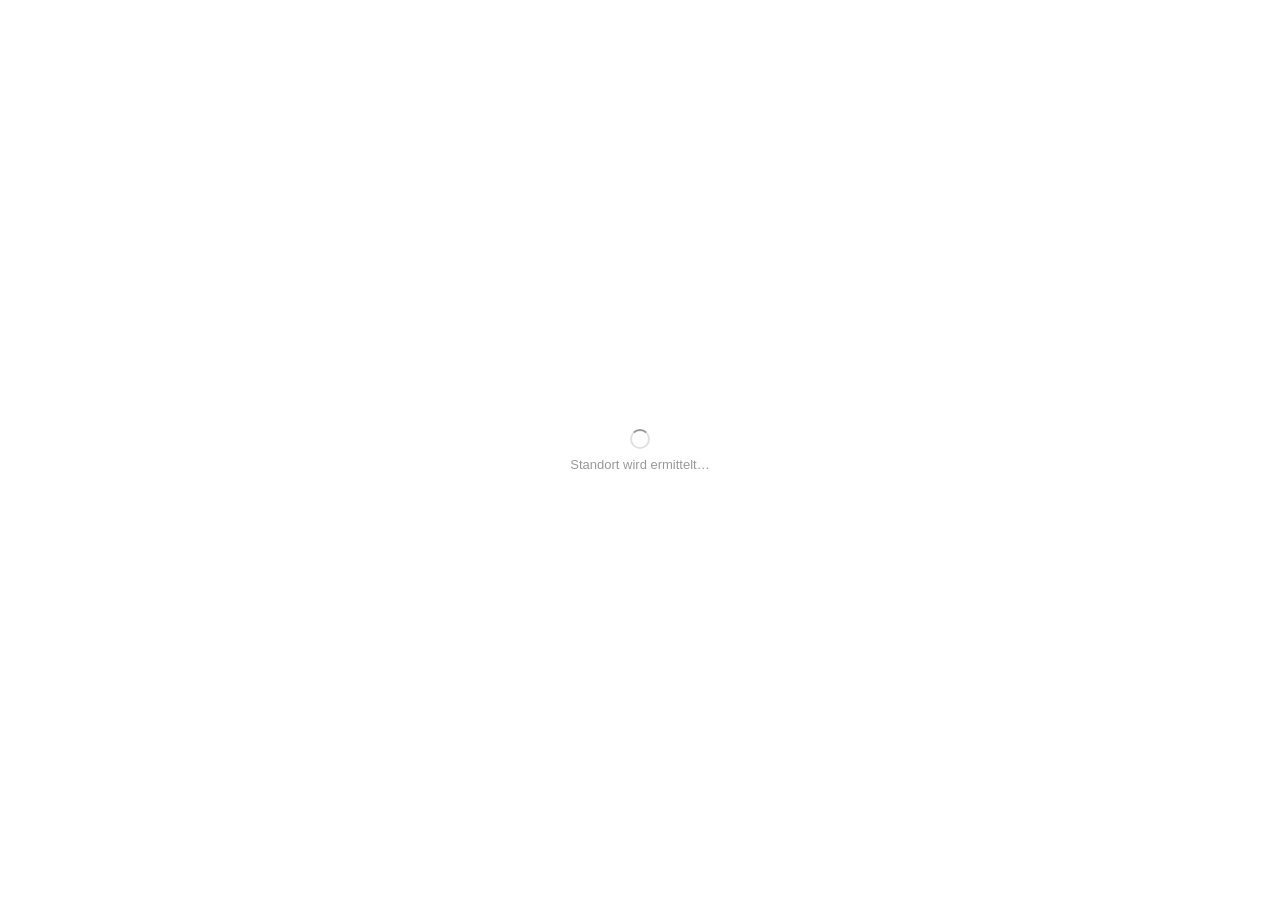
==== index.html @ d6a7c78f "Updated Wetter" ====
<!DOCTYPE html>
<html lang="de">
<head>
<meta charset="UTF-8">
<meta name="viewport" content="width=device-width, initial-scale=1.0">
<title>Wetter Insights</title>
<style>
  * { margin: 0; padding: 0; box-sizing: border-box; }

  body {
    width: 100vw;
    height: 100vh;
    display: flex;
    align-items: center;
    justify-content: center;
    background: transparent;
    font-family: -apple-system, BlinkMacSystemFont, 'Segoe UI', sans-serif;
    overflow: hidden;
  }

  .widget {
    display: flex;
    flex-direction: column;
    align-items: center;
    justify-content: center;
    width: 100%;
    height: 100%;
    padding: 12px;
    text-align: center;
  }

  .emoji {
    font-size: clamp(48px, 14vw, 80px);
    line-height: 1;
    margin-bottom: 4px;
    display: block;
  }

  .temp {
    font-size: clamp(32px, 10vw, 56px);
    font-weight: 700;
    line-height: 1;
    color: #1a1a1a;
    letter-spacing: -1px;
    margin-bottom: 4px;
  }

  .city {
    font-size: clamp(11px, 3.5vw, 15px);
    color: #666;
    font-weight: 400;
    letter-spacing: 0.02em;
    white-space: nowrap;
    overflow: hidden;
    text-overflow: ellipsis;
    max-width: 90%;
  }

  .loading {
    font-size: 13px;
    color: #999;
    display: flex;
    flex-direction: column;
    align-items: center;
    gap: 8px;
  }

  .spinner {
    width: 20px;
    height: 20px;
    border: 2px solid #e0e0e0;
    border-top-color: #999;
    border-radius: 50%;
    animation: spin 0.8s linear infinite;
  }

  @keyframes spin { to { transform: rotate(360deg); } }

  .fallback {
    font-size: clamp(12px, 3.8vw, 15px);
    color: #888;
    text-align: center;
    padding: 8px;
    line-height: 1.6;
  }

  @media (prefers-color-scheme: dark) {
    .temp { color: #f0f0f0; }
    .city { color: #aaa; }
    .loading { color: #777; }
    .fallback { color: #777; }
    .spinner { border-color: #444; border-top-color: #888; }
  }
</style>
</head>
<body>
<div class="widget" id="widget">
  <div class="loading">
    <div class="spinner"></div>
    <span>Standort wird ermittelt…</span>
  </div>
</div>

<script>
var firstName = null;
var handled = false;

function getEmoji(temp) {
  if (temp > 40) return '🙏';
  if (temp >= 35) return '🌋';
  if (temp >= 31) return '🔥';
  if (temp >= 25) return '☀️';
  if (temp >= 15) return '🥳';
  if (temp >= 0)  return '😳';
  return '🧊';
}

function render(emoji, temp, city) {
  document.getElementById('widget').innerHTML =
    '<span class="emoji">' + emoji + '</span>' +
    '<span class="temp">' + Math.round(temp) + '°</span>' +
    '<span class="city">' + city + '</span>';
}

function renderFallback() {
  var name = firstName ? firstName + "'s" : 'das';
  document.getElementById('widget').innerHTML =
    '<div class="fallback">Nur Gott kennt ' + name + ' Schicksahl 💫</div>';
}

function buildAddress(contact) {
  var addr = (contact && contact.company && contact.company.address && contact.company.address.city)
    ? contact.company.address
    : (contact && contact.personal && contact.personal.address && contact.personal.address.city)
      ? contact.personal.address
      : null;
  if (!addr) return null;
  return [addr.street, addr.postalCode, addr.city, addr.country].filter(Boolean).join(', ');
}

async function fetchWeatherByAddress(addressString, cityLabel) {
  try {
    var geoUrl = 'https://geocoding-api.open-meteo.com/v1/search?name='
      + encodeURIComponent(addressString) + '&count=1&language=de&format=json';
    var geoRes = await fetch(geoUrl);
    var geoData = await geoRes.json();
    if (!geoData.results || !geoData.results[0]) return false;

    var lat = geoData.results[0].latitude;
    var lon = geoData.results[0].longitude;
    var city = cityLabel || geoData.results[0].name || addressString;

    return await fetchWeatherByCoords(lat, lon, city);
  } catch (e) {
    return false;
  }
}

async function fetchWeatherByCoords(lat, lon, city) {
  try {
    var today = new Date().toISOString().split('T')[0];
    var url = 'https://api.open-meteo.com/v1/forecast?latitude=' + lat
      + '&longitude=' + lon
      + '&daily=temperature_2m_max&timezone=auto&start_date=' + today + '&end_date=' + today;
    var res = await fetch(url);
    var data = await res.json();
    var temp = data.daily && data.daily.temperature_2m_max && data.daily.temperature_2m_max[0];
    if (temp == null) return false;
    render(getEmoji(temp), temp, city);
    return true;
  } catch (e) {
    return false;
  }
}

window.addEventListener('message', async function(event) {
  if (handled) return;
  var contact = event.data && event.data.contact;
  if (!contact) return;

  firstName = (contact.personal && contact.personal.name && contact.personal.name.firstName) || null;

  var address = buildAddress(contact);
  if (!address) {
    renderFallback();
    handled = true;
    return;
  }

  var cityLabel = (contact.company && contact.company.address && contact.company.address.city)
    || (contact.personal && contact.personal.address && contact.personal.address.city)
    || '';

  handled = true;
  var ok = await fetchWeatherByAddress(address, cityLabel);
  if (!ok) renderFallback();
});

// Fallback: Browser-Geolocation falls nach 3s kein postMessage kam
setTimeout(async function() {
  if (handled) return;
  if (!navigator.geolocation) { renderFallback(); return; }
  navigator.geolocation.getCurrentPosition(
    async function(pos) {
      if (handled) return;
      handled = true;
      var ok = await fetchWeatherByCoords(pos.coords.latitude, pos.coords.longitude, 'Aktueller Standort');
      if (!ok) renderFallback();
    },
    function() {
      if (!handled) renderFallback();
    },
    { timeout: 6000 }
  );
}, 3000);
</script>
</body>
</html>
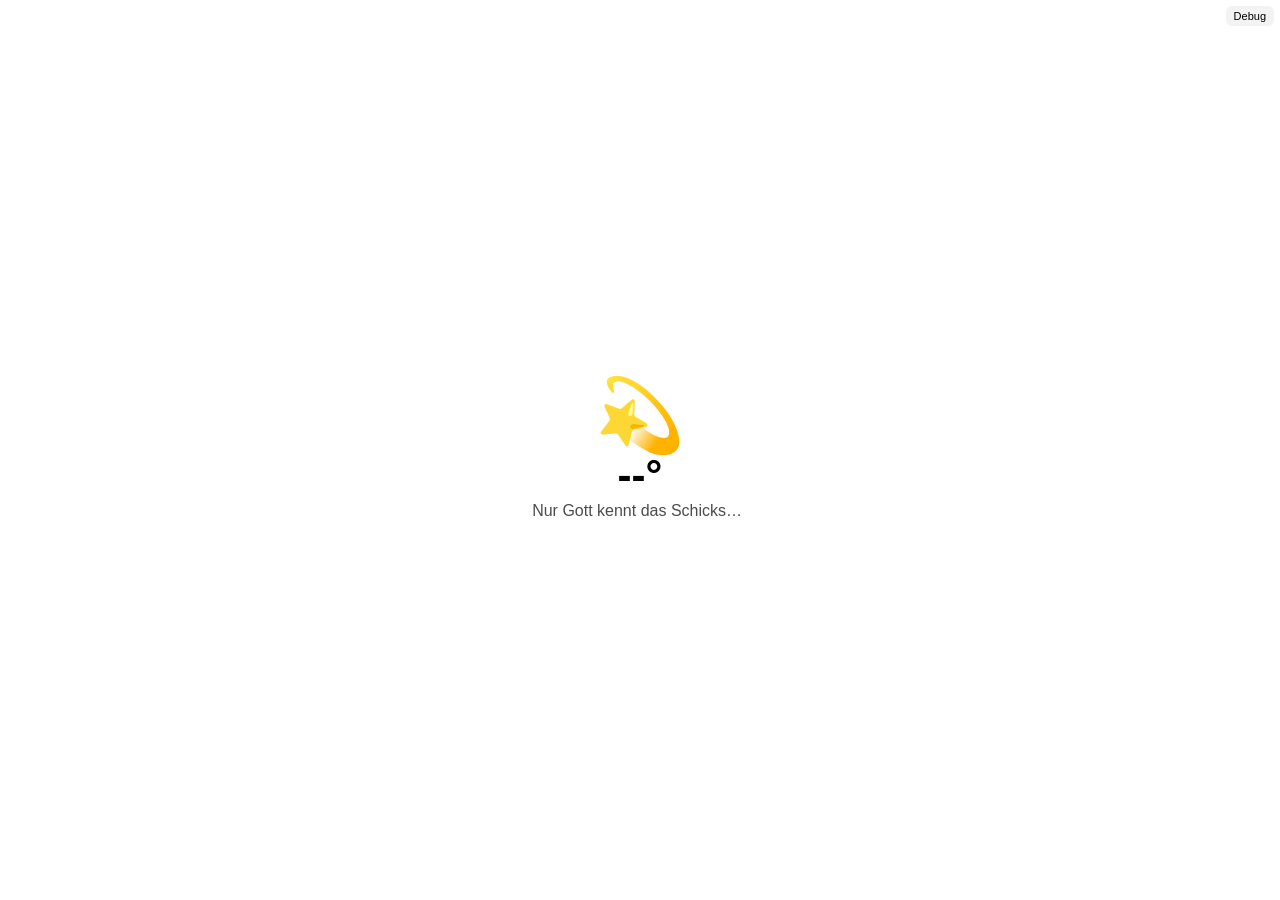
==== commit 3195775b: "Update Wetter 3" ====
--- a/index.html
+++ b/index.html
@@ -2,217 +2,148 @@
 <html lang="de">
 <head>
 <meta charset="UTF-8">
-<meta name="viewport" content="width=device-width, initial-scale=1.0">
-<title>Wetter Insights</title>
+<meta name="viewport" content="width=device-width,initial-scale=1">
+<title>Weather Insight</title>
 <style>
-  * { margin: 0; padding: 0; box-sizing: border-box; }
-
-  body {
-    width: 100vw;
-    height: 100vh;
-    display: flex;
-    align-items: center;
-    justify-content: center;
-    background: transparent;
-    font-family: -apple-system, BlinkMacSystemFont, 'Segoe UI', sans-serif;
-    overflow: hidden;
-  }
-
-  .widget {
-    display: flex;
-    flex-direction: column;
-    align-items: center;
-    justify-content: center;
-    width: 100%;
-    height: 100%;
-    padding: 12px;
-    text-align: center;
-  }
-
-  .emoji {
-    font-size: clamp(48px, 14vw, 80px);
-    line-height: 1;
-    margin-bottom: 4px;
-    display: block;
-  }
-
-  .temp {
-    font-size: clamp(32px, 10vw, 56px);
-    font-weight: 700;
-    line-height: 1;
-    color: #1a1a1a;
-    letter-spacing: -1px;
-    margin-bottom: 4px;
-  }
-
-  .city {
-    font-size: clamp(11px, 3.5vw, 15px);
-    color: #666;
-    font-weight: 400;
-    letter-spacing: 0.02em;
-    white-space: nowrap;
-    overflow: hidden;
-    text-overflow: ellipsis;
-    max-width: 90%;
-  }
-
-  .loading {
-    font-size: 13px;
-    color: #999;
-    display: flex;
-    flex-direction: column;
-    align-items: center;
-    gap: 8px;
-  }
-
-  .spinner {
-    width: 20px;
-    height: 20px;
-    border: 2px solid #e0e0e0;
-    border-top-color: #999;
-    border-radius: 50%;
-    animation: spin 0.8s linear infinite;
-  }
-
-  @keyframes spin { to { transform: rotate(360deg); } }
-
-  .fallback {
-    font-size: clamp(12px, 3.8vw, 15px);
-    color: #888;
-    text-align: center;
-    padding: 8px;
-    line-height: 1.6;
-  }
-
-  @media (prefers-color-scheme: dark) {
-    .temp { color: #f0f0f0; }
-    .city { color: #aaa; }
-    .loading { color: #777; }
-    .fallback { color: #777; }
-    .spinner { border-color: #444; border-top-color: #888; }
-  }
+html,body{
+margin:0;
+width:100%;
+height:100%;
+font-family:Arial,sans-serif;
+background:#fff;
+overflow:hidden;
+}
+#app{
+width:100%;
+height:100%;
+display:flex;
+align-items:center;
+justify-content:center;
+position:relative;
+}
+#debug{
+position:absolute;
+top:6px;
+right:6px;
+border:none;
+background:#f3f3f3;
+border-radius:6px;
+padding:4px 8px;
+cursor:pointer;
+font-size:11px;
+}
+#content{
+display:flex;
+flex-direction:column;
+align-items:center;
+justify-content:center;
+text-align:center;
+gap:4px;
+}
+#emoji{
+font-size:72px;
+line-height:1;
+}
+#temp{
+font-size:42px;
+font-weight:700;
+line-height:1;
+}
+#city{
+font-size:16px;
+opacity:.7;
+line-height:1.2;
+max-width:90%;
+white-space:nowrap;
+overflow:hidden;
+text-overflow:ellipsis;
+}
 </style>
 </head>
 <body>
-<div class="widget" id="widget">
-  <div class="loading">
-    <div class="spinner"></div>
-    <span>Standort wird ermittelt…</span>
-  </div>
+<div id="app">
+<button id="debug">Debug</button>
+<div id="content">
+<div id="emoji">💫</div>
+<div id="temp">--°</div>
+<div id="city">Nur Gott kennt das Schicksahl 💫</div>
+</div>
 </div>
 
 <script>
-var firstName = null;
-var handled = false;
+let lastResponse=null;
 
-function getEmoji(temp) {
-  if (temp > 40) return '🙏';
-  if (temp >= 35) return '🌋';
-  if (temp >= 31) return '🔥';
-  if (temp >= 25) return '☀️';
-  if (temp >= 15) return '🥳';
-  if (temp >= 0)  return '😳';
-  return '🧊';
+function getEmoji(temp){
+if(temp>=40)return"🙏";
+if(temp>=35)return"🌋";
+if(temp>=31)return"🔥";
+if(temp>=25)return"☀️";
+if(temp>=15)return"🥳";
+if(temp>=0)return"😳";
+return"🧊";
 }
 
-function render(emoji, temp, city) {
-  document.getElementById('widget').innerHTML =
-    '<span class="emoji">' + emoji + '</span>' +
-    '<span class="temp">' + Math.round(temp) + '°</span>' +
-    '<span class="city">' + city + '</span>';
+function sendCopy(text){
+window.parent.postMessage({type:"copyText",value:text},"*");
 }
 
-function renderFallback() {
-  var name = firstName ? firstName + "'s" : 'das';
-  document.getElementById('widget').innerHTML =
-    '<div class="fallback">Nur Gott kennt ' + name + ' Schicksahl 💫</div>';
+document.getElementById("debug").addEventListener("click",()=>{
+sendCopy(JSON.stringify(lastResponse||{error:"Keine Daten"},null,2));
+});
+
+async function loadWeather(contact){
+try{
+const parts=[
+contact?.personal?.address?.city,
+contact?.company?.address?.city,
+contact?.personal?.address?.country,
+contact?.company?.address?.country
+].filter(Boolean);
+
+const query=parts.join(" ").trim();
+
+if(!query){
+document.getElementById("city").textContent="Nur Gott kennt das Schicksahl 💫";
+return;
 }
 
-function buildAddress(contact) {
-  var addr = (contact && contact.company && contact.company.address && contact.company.address.city)
-    ? contact.company.address
-    : (contact && contact.personal && contact.personal.address && contact.personal.address.city)
-      ? contact.personal.address
-      : null;
-  if (!addr) return null;
-  return [addr.street, addr.postalCode, addr.city, addr.country].filter(Boolean).join(', ');
+const geoRes=await fetch(`https://geocoding-api.open-meteo.com/v1/search?name=${encodeURIComponent(query)}&count=1&language=de&format=json`);
+const geo=await geoRes.json();
+
+if(!geo.results?.length){
+document.getElementById("city").textContent="Nur Gott kennt das Schicksahl 💫";
+return;
 }
 
-async function fetchWeatherByAddress(addressString, cityLabel) {
-  try {
-    var geoUrl = 'https://geocoding-api.open-meteo.com/v1/search?name='
-      + encodeURIComponent(addressString) + '&count=1&language=de&format=json';
-    var geoRes = await fetch(geoUrl);
-    var geoData = await geoRes.json();
-    if (!geoData.results || !geoData.results[0]) return false;
+const place=geo.results[0];
 
-    var lat = geoData.results[0].latitude;
-    var lon = geoData.results[0].longitude;
-    var city = cityLabel || geoData.results[0].name || addressString;
+const weatherRes=await fetch(`https://api.open-meteo.com/v1/forecast?latitude=${place.latitude}&longitude=${place.longitude}&daily=temperature_2m_max&forecast_days=1&timezone=auto`);
+const weather=await weatherRes.json();
 
-    return await fetchWeatherByCoords(lat, lon, city);
-  } catch (e) {
-    return false;
-  }
+lastResponse={
+location:place,
+weather
+};
+
+const temp=Math.round(weather?.daily?.temperature_2m_max?.[0]);
+
+if(Number.isNaN(temp)){
+document.getElementById("city").textContent="Nur Gott kennt das Schicksahl 💫";
+return;
 }
 
-async function fetchWeatherByCoords(lat, lon, city) {
-  try {
-    var today = new Date().toISOString().split('T')[0];
-    var url = 'https://api.open-meteo.com/v1/forecast?latitude=' + lat
-      + '&longitude=' + lon
-      + '&daily=temperature_2m_max&timezone=auto&start_date=' + today + '&end_date=' + today;
-    var res = await fetch(url);
-    var data = await res.json();
-    var temp = data.daily && data.daily.temperature_2m_max && data.daily.temperature_2m_max[0];
-    if (temp == null) return false;
-    render(getEmoji(temp), temp, city);
-    return true;
-  } catch (e) {
-    return false;
-  }
+document.getElementById("emoji").textContent=getEmoji(temp);
+document.getElementById("temp").textContent=temp+"°";
+document.getElementById("city").textContent=place.name||query;
+}catch{
+document.getElementById("city").textContent="Nur Gott kennt das Schicksahl 💫";
+}
 }
 
-window.addEventListener('message', async function(event) {
-  if (handled) return;
-  var contact = event.data && event.data.contact;
-  if (!contact) return;
-
-  firstName = (contact.personal && contact.personal.name && contact.personal.name.firstName) || null;
-
-  var address = buildAddress(contact);
-  if (!address) {
-    renderFallback();
-    handled = true;
-    return;
-  }
-
-  var cityLabel = (contact.company && contact.company.address && contact.company.address.city)
-    || (contact.personal && contact.personal.address && contact.personal.address.city)
-    || '';
-
-  handled = true;
-  var ok = await fetchWeatherByAddress(address, cityLabel);
-  if (!ok) renderFallback();
+window.addEventListener("message",event=>{
+const contact=event.data?.contact||{};
+loadWeather(contact);
 });
-
-// Fallback: Browser-Geolocation falls nach 3s kein postMessage kam
-setTimeout(async function() {
-  if (handled) return;
-  if (!navigator.geolocation) { renderFallback(); return; }
-  navigator.geolocation.getCurrentPosition(
-    async function(pos) {
-      if (handled) return;
-      handled = true;
-      var ok = await fetchWeatherByCoords(pos.coords.latitude, pos.coords.longitude, 'Aktueller Standort');
-      if (!ok) renderFallback();
-    },
-    function() {
-      if (!handled) renderFallback();
-    },
-    { timeout: 6000 }
-  );
-}, 3000);
 </script>
 </body>
 </html>
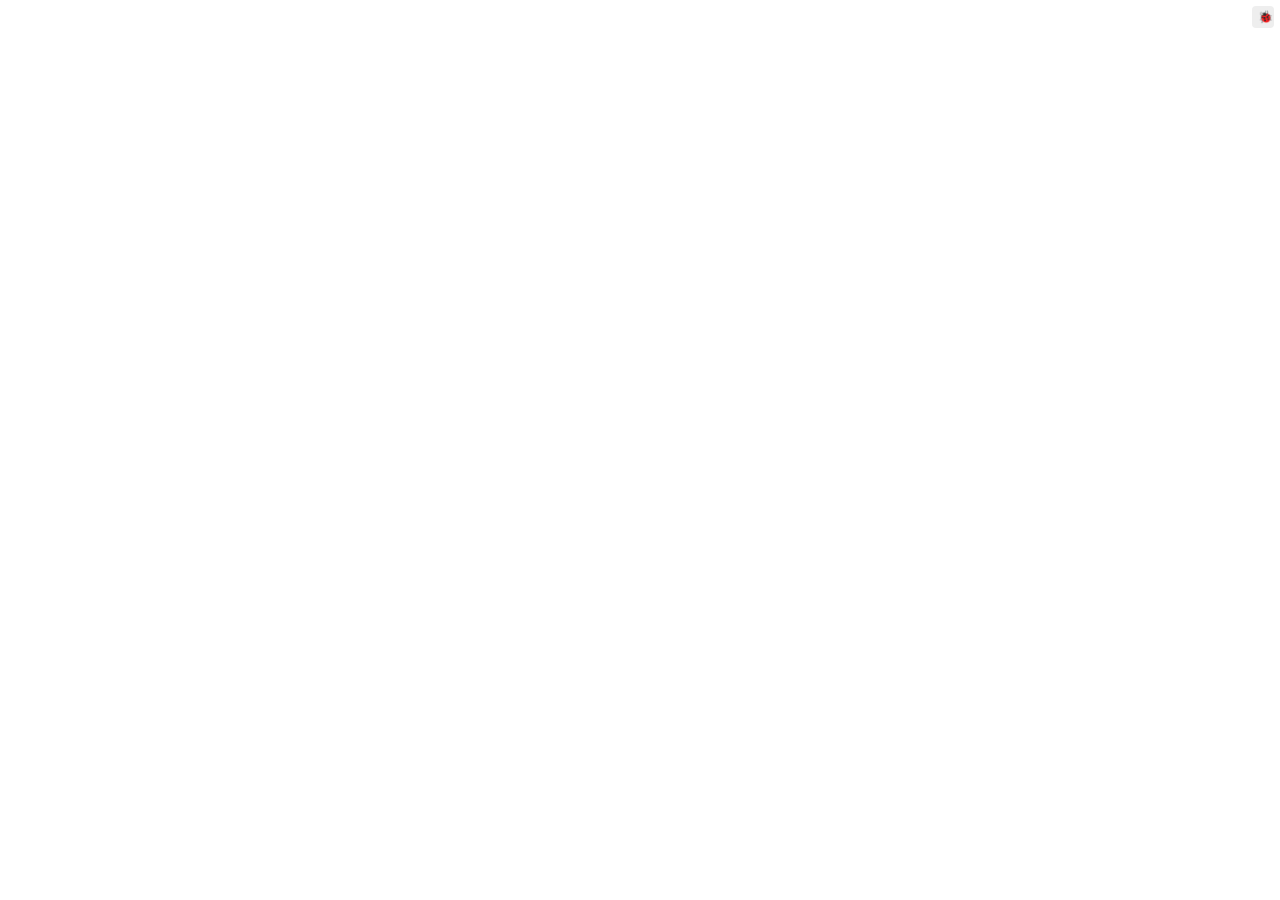
==== commit 9c6c774f: "Update Wetter 4" ====
--- a/index.html
+++ b/index.html
@@ -6,143 +6,167 @@
 <title>Weather Insight</title>
 <style>
 html,body{
-margin:0;
-width:100%;
-height:100%;
-font-family:Arial,sans-serif;
-background:#fff;
-overflow:hidden;
+    margin:0;
+    width:100%;
+    height:100%;
+    font-family:Segoe UI,Arial,sans-serif;
+    background:#fff;
+    overflow:hidden;
 }
 #app{
-width:100%;
-height:100%;
-display:flex;
-align-items:center;
-justify-content:center;
-position:relative;
+    width:100%;
+    height:100%;
+    display:flex;
+    flex-direction:column;
+    justify-content:center;
+    align-items:center;
+    position:relative;
+    text-align:center;
 }
 #debug{
-position:absolute;
-top:6px;
-right:6px;
-border:none;
-background:#f3f3f3;
-border-radius:6px;
-padding:4px 8px;
-cursor:pointer;
-font-size:11px;
-}
-#content{
-display:flex;
-flex-direction:column;
-align-items:center;
-justify-content:center;
-text-align:center;
-gap:4px;
+    position:absolute;
+    top:6px;
+    right:6px;
+    width:22px;
+    height:22px;
+    border:none;
+    background:#eee;
+    border-radius:4px;
+    cursor:pointer;
+    font-size:12px;
 }
 #emoji{
-font-size:72px;
-line-height:1;
+    font-size:68px;
+    line-height:1;
 }
 #temp{
-font-size:42px;
-font-weight:700;
-line-height:1;
+    font-size:38px;
+    font-weight:700;
+    line-height:1.1;
 }
 #city{
-font-size:16px;
-opacity:.7;
-line-height:1.2;
-max-width:90%;
-white-space:nowrap;
-overflow:hidden;
-text-overflow:ellipsis;
+    font-size:15px;
+    color:#666;
+    margin-top:2px;
+}
+#message{
+    padding:16px;
+    font-size:16px;
+    text-align:center;
 }
 </style>
 </head>
 <body>
 <div id="app">
-<button id="debug">Debug</button>
-<div id="content">
-<div id="emoji">💫</div>
-<div id="temp">--°</div>
-<div id="city">Nur Gott kennt das Schicksahl 💫</div>
-</div>
+    <button id="debug">🐞</button>
+    <div id="emoji"></div>
+    <div id="temp"></div>
+    <div id="city"></div>
+    <div id="message" style="display:none;"></div>
 </div>
 
 <script>
-let lastResponse=null;
+let debugData={
+    geocodingUrl:"",
+    geocodingResponse:null,
+    weatherUrl:"",
+    weatherResponse:null
+};
 
-function getEmoji(temp){
-if(temp>=40)return"🙏";
-if(temp>=35)return"🌋";
-if(temp>=31)return"🔥";
-if(temp>=25)return"☀️";
-if(temp>=15)return"🥳";
-if(temp>=0)return"😳";
-return"🧊";
+function streetWithoutNumber(street){
+    if(!street)return"";
+    return street.replace(/\s+\d+.*$/,"").trim();
 }
 
-function sendCopy(text){
-window.parent.postMessage({type:"copyText",value:text},"*");
+function emoji(temp){
+    if(temp>=40)return"🙏";
+    if(temp>=35)return"🌋";
+    if(temp>=31)return"🔥";
+    if(temp>=25)return"☀️";
+    if(temp>=15)return"🥳";
+    if(temp>=0)return"😳";
+    return"🧊";
 }
 
-document.getElementById("debug").addEventListener("click",()=>{
-sendCopy(JSON.stringify(lastResponse||{error:"Keine Daten"},null,2));
-});
+function showFallback(){
+    document.getElementById("emoji").style.display="none";
+    document.getElementById("temp").style.display="none";
+    document.getElementById("city").style.display="none";
+    const m=document.getElementById("message");
+    m.style.display="block";
+    m.textContent="Nur Gott kennt das Schicksahl 💫";
+}
 
 async function loadWeather(contact){
-try{
-const parts=[
-contact?.personal?.address?.city,
-contact?.company?.address?.city,
-contact?.personal?.address?.country,
-contact?.company?.address?.country
-].filter(Boolean);
+    const addr=contact.personal?.address||{};
+    let search=addr.city?.trim();
 
-const query=parts.join(" ").trim();
+    if(!search){
+        search=streetWithoutNumber(addr.street||"");
+    }
 
-if(!query){
-document.getElementById("city").textContent="Nur Gott kennt das Schicksahl 💫";
-return;
+    if(!search){
+        showFallback();
+        return;
+    }
+
+    debugData.geocodingUrl=`https://geocoding-api.open-meteo.com/v1/search?name=${encodeURIComponent(search)}`;
+
+    const geoRes=await fetch(debugData.geocodingUrl);
+    const geoJson=await geoRes.json();
+
+    debugData.geocodingResponse=geoJson;
+
+    if(!geoJson.results||!geoJson.results.length){
+        showFallback();
+        return;
+    }
+
+    const place=geoJson.results[0];
+
+    debugData.weatherUrl=`https://api.open-meteo.com/v1/forecast?latitude=${place.latitude}&longitude=${place.longitude}&daily=temperature_2m_max&forecast_days=1&timezone=auto`;
+
+    const weatherRes=await fetch(debugData.weatherUrl);
+    const weatherJson=await weatherRes.json();
+
+    debugData.weatherResponse=weatherJson;
+
+    const temp=weatherJson.daily.temperature_2m_max[0];
+
+    document.getElementById("emoji").textContent=emoji(temp);
+    document.getElementById("temp").textContent=Math.round(temp)+"°";
+    document.getElementById("city").textContent=place.name;
 }
 
-const geoRes=await fetch(`https://geocoding-api.open-meteo.com/v1/search?name=${encodeURIComponent(query)}&count=1&language=de&format=json`);
-const geo=await geoRes.json();
+document.getElementById("debug").onclick=()=>{
+    const text=
+`=== Geocoding URL ===
+${debugData.geocodingUrl}
 
-if(!geo.results?.length){
-document.getElementById("city").textContent="Nur Gott kennt das Schicksahl 💫";
-return;
-}
+=== Geocoding Response ===
+${JSON.stringify(debugData.geocodingResponse,null,2)}
 
-const place=geo.results[0];
+=== Weather URL ===
+${debugData.weatherUrl}
 
-const weatherRes=await fetch(`https://api.open-meteo.com/v1/forecast?latitude=${place.latitude}&longitude=${place.longitude}&daily=temperature_2m_max&forecast_days=1&timezone=auto`);
-const weather=await weatherRes.json();
+=== Weather Response ===
+${JSON.stringify(debugData.weatherResponse,null,2)}`;
 
-lastResponse={
-location:place,
-weather
+    window.parent.postMessage({
+        type:"copyText",
+        value:text
+    },"*");
 };
 
-const temp=Math.round(weather?.daily?.temperature_2m_max?.[0]);
+window.addEventListener("message",event=>{
+    const contact=event.data.contact;
 
-if(Number.isNaN(temp)){
-document.getElementById("city").textContent="Nur Gott kennt das Schicksahl 💫";
-return;
-}
+    if(!contact){
+        showFallback();
+        return;
+    }
 
-document.getElementById("emoji").textContent=getEmoji(temp);
-document.getElementById("temp").textContent=temp+"°";
-document.getElementById("city").textContent=place.name||query;
-}catch{
-document.getElementById("city").textContent="Nur Gott kennt das Schicksahl 💫";
-}
-}
-
-window.addEventListener("message",event=>{
-const contact=event.data?.contact||{};
-loadWeather(contact);
+    loadWeather(contact).catch(showFallback);
 });
 </script>
 </body>
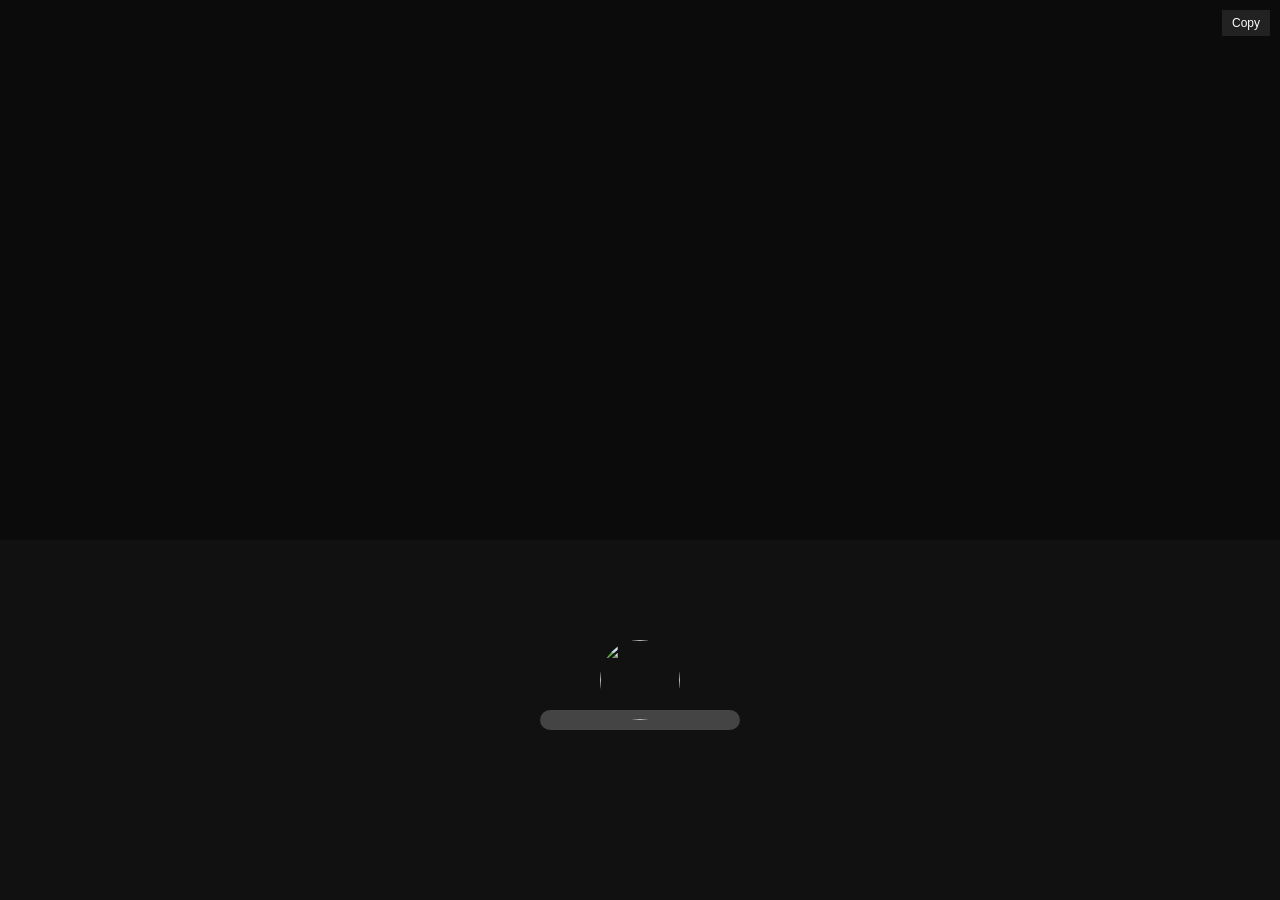
==== commit 179b7b5b: "Update Wetter 5" ====
--- a/index.html
+++ b/index.html
@@ -1,173 +1,182 @@
 <!DOCTYPE html>
-<html lang="de">
+<html>
 <head>
 <meta charset="UTF-8">
-<meta name="viewport" content="width=device-width,initial-scale=1">
-<title>Weather Insight</title>
+<meta name="viewport" content="width=device-width, initial-scale=1.0">
+<title>Insights Panel</title>
 <style>
 html,body{
-    margin:0;
-    width:100%;
-    height:100%;
-    font-family:Segoe UI,Arial,sans-serif;
-    background:#fff;
-    overflow:hidden;
+margin:0;
+padding:0;
+width:100%;
+height:100%;
+background:#0b0b0b;
+font-family:Arial, sans-serif;
+color:#fff;
+overflow:hidden;
 }
 #app{
-    width:100%;
-    height:100%;
-    display:flex;
-    flex-direction:column;
-    justify-content:center;
-    align-items:center;
-    position:relative;
-    text-align:center;
+width:100%;
+height:100%;
+position:relative;
 }
-#debug{
-    position:absolute;
-    top:6px;
-    right:6px;
-    width:22px;
-    height:22px;
-    border:none;
-    background:#eee;
-    border-radius:4px;
-    cursor:pointer;
-    font-size:12px;
+#topbar{
+position:absolute;
+top:0;
+right:0;
+padding:10px;
+z-index:10;
 }
-#emoji{
-    font-size:68px;
-    line-height:1;
+button{
+background:#222;
+color:#fff;
+border:0;
+padding:6px 10px;
+cursor:pointer;
+font-size:12px;
 }
-#temp{
-    font-size:38px;
-    font-weight:700;
-    line-height:1.1;
+#grill{
+position:absolute;
+bottom:0;
+width:100%;
+height:40%;
+background:#111;
+display:flex;
+align-items:center;
+justify-content:center;
 }
-#city{
-    font-size:15px;
-    color:#666;
-    margin-top:2px;
+#grill.on{
+background:radial-gradient(#333,#000);
 }
-#message{
-    padding:16px;
-    font-size:16px;
-    text-align:center;
+#plate{
+width:200px;
+height:20px;
+background:#444;
+border-radius:10px;
+position:relative;
+}
+#contactImg{
+width:80px;
+height:80px;
+border-radius:50%;
+position:absolute;
+top:-70px;
+left:50%;
+transform:translateX(-50%);
+object-fit:cover;
+}
+.sizzle{
+animation:sizzle 0.2s infinite alternate;
+}
+@keyframes sizzle{
+0%{transform:translateX(-50%) rotate(-2deg)}
+100%{transform:translateX(-50%) rotate(2deg)}
+}
+.flip{
+animation:flip 2s infinite;
+}
+@keyframes flip{
+0%{transform:translateX(-50%) rotateY(0deg)}
+50%{transform:translateX(-50%) rotateY(180deg)}
+100%{transform:translateX(-50%) rotateY(360deg)}
+}
+#info{
+position:absolute;
+top:20px;
+left:20px;
+right:20px;
+font-size:14px;
+line-height:1.4;
 }
 </style>
 </head>
 <body>
 <div id="app">
-    <button id="debug">🐞</button>
-    <div id="emoji"></div>
-    <div id="temp"></div>
-    <div id="city"></div>
-    <div id="message" style="display:none;"></div>
+<div id="topbar">
+<button onclick="copyAll()">Copy</button>
 </div>
+<div id="info"></div>
+<div id="grill">
+<div id="plate">
+<img id="contactImg" src="" />
+</div>
+</div>
+</div>
+<script>
+let lastEvent=null
+let logs=[]
+let contactData=null
+let userData=null
+let heat=0
 
-<script>
-let debugData={
-    geocodingUrl:"",
-    geocodingResponse:null,
-    weatherUrl:"",
-    weatherResponse:null
-};
+window.addEventListener('message', async event=>{
+logs.push(event.data)
+contactData=event.data.contact
+userData=event.data.user
+await run()
+})
 
-function streetWithoutNumber(street){
-    if(!street)return"";
-    return street.replace(/\s+\d+.*$/,"").trim();
+async function run(){
+if(!contactData)return
+let cities=[]
+if(contactData.personal&&contactData.personal.address&&contactData.personal.address.city)cities.push(contactData.personal.address.city)
+if(contactData.company&&contactData.company.address&&contactData.company.address.city)cities.push(contactData.company.address.city)
+cities=cities.filter(Boolean)
+
+let temp=null
+let lat=null
+let lon=null
+
+for(let city of cities){
+try{
+let geo=await fetch('https://geocoding-api.open-meteo.com/v1/search?name='+encodeURIComponent(city))
+let g=await geo.json()
+if(g&&g.results&&g.results.length){
+lat=g.results[0].latitude
+lon=g.results[0].longitude
+let w=await fetch('https://api.open-meteo.com/v1/forecast?latitude='+lat+'&longitude='+lon+'&daily=temperature_2m_max&timezone=auto')
+let wj=await w.json()
+if(wj&&wj.daily&&wj.daily.temperature_2m_max){
+temp=Math.max(...wj.daily.temperature_2m_max)
+break
+}
+}
+}catch(e){}
 }
 
-function emoji(temp){
-    if(temp>=40)return"🙏";
-    if(temp>=35)return"🌋";
-    if(temp>=31)return"🔥";
-    if(temp>=25)return"☀️";
-    if(temp>=15)return"🥳";
-    if(temp>=0)return"😳";
-    return"🧊";
+let grill=document.getElementById('grill')
+let img=document.getElementById('contactImg')
+let info=document.getElementById('info')
+
+if(!temp){
+grill.classList.remove('on')
+img.src=contactData.thumbnailUrl||''
+info.innerText='No data'
+return
 }
 
-function showFallback(){
-    document.getElementById("emoji").style.display="none";
-    document.getElementById("temp").style.display="none";
-    document.getElementById("city").style.display="none";
-    const m=document.getElementById("message");
-    m.style.display="block";
-    m.textContent="Nur Gott kennt das Schicksahl 💫";
+grill.classList.add('on')
+img.src=contactData.thumbnailUrl||''
+
+let level='rare'
+if(temp>=40)level='well done'
+else if(temp>=30)level='medium well'
+else if(temp>=17)level='medium'
+
+heat=temp
+info.innerText='Heat: '+temp+'° - '+level
+
+img.classList.add('sizzle')
+img.classList.add('flip')
 }
 
-async function loadWeather(contact){
-    const addr=contact.personal?.address||{};
-    let search=addr.city?.trim();
-
-    if(!search){
-        search=streetWithoutNumber(addr.street||"");
-    }
-
-    if(!search){
-        showFallback();
-        return;
-    }
-
-    debugData.geocodingUrl=`https://geocoding-api.open-meteo.com/v1/search?name=${encodeURIComponent(search)}`;
-
-    const geoRes=await fetch(debugData.geocodingUrl);
-    const geoJson=await geoRes.json();
-
-    debugData.geocodingResponse=geoJson;
-
-    if(!geoJson.results||!geoJson.results.length){
-        showFallback();
-        return;
-    }
-
-    const place=geoJson.results[0];
-
-    debugData.weatherUrl=`https://api.open-meteo.com/v1/forecast?latitude=${place.latitude}&longitude=${place.longitude}&daily=temperature_2m_max&forecast_days=1&timezone=auto`;
-
-    const weatherRes=await fetch(debugData.weatherUrl);
-    const weatherJson=await weatherRes.json();
-
-    debugData.weatherResponse=weatherJson;
-
-    const temp=weatherJson.daily.temperature_2m_max[0];
-
-    document.getElementById("emoji").textContent=emoji(temp);
-    document.getElementById("temp").textContent=Math.round(temp)+"°";
-    document.getElementById("city").textContent=place.name;
+function copyAll(){
+let payload={
+type:'copyText',
+value:JSON.stringify({logs:logs,contact:contactData,user:userData})
 }
-
-document.getElementById("debug").onclick=()=>{
-    const text=
-`=== Geocoding URL ===
-${debugData.geocodingUrl}
-
-=== Geocoding Response ===
-${JSON.stringify(debugData.geocodingResponse,null,2)}
-
-=== Weather URL ===
-${debugData.weatherUrl}
-
-=== Weather Response ===
-${JSON.stringify(debugData.weatherResponse,null,2)}`;
-
-    window.parent.postMessage({
-        type:"copyText",
-        value:text
-    },"*");
-};
-
-window.addEventListener("message",event=>{
-    const contact=event.data.contact;
-
-    if(!contact){
-        showFallback();
-        return;
-    }
-
-    loadWeather(contact).catch(showFallback);
-});
+navigator.clipboard.writeText(JSON.stringify(payload))
+}
 </script>
 </body>
 </html>
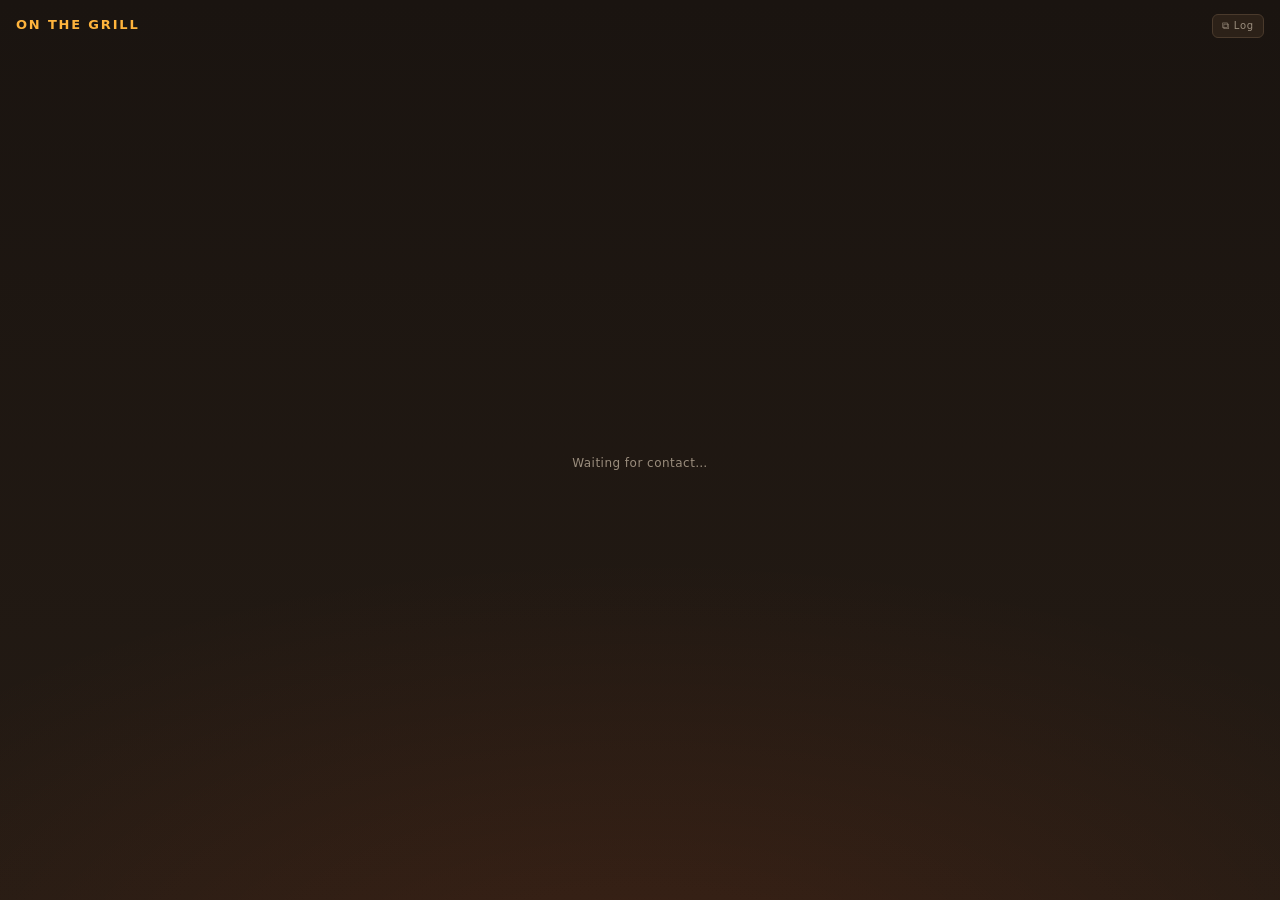
==== commit cb2462de: "Update Wetter 6" ====
--- a/index.html
+++ b/index.html
@@ -1,182 +1,466 @@
 <!DOCTYPE html>
-<html>
+<html lang="en">
 <head>
 <meta charset="UTF-8">
 <meta name="viewport" content="width=device-width, initial-scale=1.0">
-<title>Insights Panel</title>
+<title>Contact Doneness</title>
 <style>
-html,body{
-margin:0;
-padding:0;
-width:100%;
-height:100%;
-background:#0b0b0b;
-font-family:Arial, sans-serif;
-color:#fff;
-overflow:hidden;
-}
-#app{
-width:100%;
-height:100%;
-position:relative;
-}
-#topbar{
-position:absolute;
-top:0;
-right:0;
-padding:10px;
-z-index:10;
-}
-button{
-background:#222;
-color:#fff;
-border:0;
-padding:6px 10px;
-cursor:pointer;
-font-size:12px;
-}
-#grill{
-position:absolute;
-bottom:0;
-width:100%;
-height:40%;
-background:#111;
-display:flex;
-align-items:center;
-justify-content:center;
-}
-#grill.on{
-background:radial-gradient(#333,#000);
-}
-#plate{
-width:200px;
-height:20px;
-background:#444;
-border-radius:10px;
-position:relative;
-}
-#contactImg{
-width:80px;
-height:80px;
-border-radius:50%;
-position:absolute;
-top:-70px;
-left:50%;
-transform:translateX(-50%);
-object-fit:cover;
-}
-.sizzle{
-animation:sizzle 0.2s infinite alternate;
-}
-@keyframes sizzle{
-0%{transform:translateX(-50%) rotate(-2deg)}
-100%{transform:translateX(-50%) rotate(2deg)}
-}
-.flip{
-animation:flip 2s infinite;
-}
-@keyframes flip{
-0%{transform:translateX(-50%) rotateY(0deg)}
-50%{transform:translateX(-50%) rotateY(180deg)}
-100%{transform:translateX(-50%) rotateY(360deg)}
-}
-#info{
-position:absolute;
-top:20px;
-left:20px;
-right:20px;
-font-size:14px;
-line-height:1.4;
-}
+  :root {
+    --bg: #1a1410;
+    --bg2: #241b14;
+    --ember: #ff5a1f;
+    --ember-bright: #ffb43c;
+    --grate: #3a3a3e;
+    --grate-hi: #56565c;
+    --text: #f4ece0;
+    --muted: #9a8d7d;
+    --rare: #d24b4b;
+    --medrare: #d9744a;
+    --medium: #d99a4a;
+    --medwell: #b58a52;
+    --well: #6e5236;
+    --ash: #2a221c;
+  }
+ 
+  * { box-sizing: border-box; margin: 0; padding: 0; }
+ 
+  html, body {
+    width: 100%;
+    height: 100%;
+    overflow: hidden;
+  }
+ 
+  body {
+    background:
+      radial-gradient(120% 80% at 50% 110%, rgba(255,90,31,0.10), transparent 60%),
+      linear-gradient(180deg, var(--bg) 0%, var(--bg2) 100%);
+    color: var(--text);
+    font-family: "Trebuchet MS", "Segoe UI", system-ui, sans-serif;
+    display: flex;
+    flex-direction: column;
+    height: 100vh;
+    padding: 14px 16px 12px;
+    position: relative;
+  }
+ 
+  /* ---- Header ---- */
+  .head {
+    display: flex;
+    align-items: baseline;
+    justify-content: space-between;
+    gap: 8px;
+    flex: 0 0 auto;
+  }
+  .title {
+    font-size: 13px;
+    font-weight: 700;
+    letter-spacing: 0.14em;
+    text-transform: uppercase;
+    color: var(--ember-bright);
+  }
+  .title small {
+    display: block;
+    font-size: 9px;
+    letter-spacing: 0.18em;
+    color: var(--muted);
+    font-weight: 400;
+    margin-top: 2px;
+  }
+  .copy-btn {
+    flex: 0 0 auto;
+    appearance: none;
+    border: 1px solid #4a3a2c;
+    background: #2c2118;
+    color: var(--muted);
+    font-size: 10px;
+    letter-spacing: 0.08em;
+    padding: 5px 9px;
+    border-radius: 6px;
+    cursor: pointer;
+    transition: all .15s ease;
+    font-family: inherit;
+  }
+  .copy-btn:hover { color: var(--text); border-color: var(--ember); }
+  .copy-btn:active { transform: translateY(1px); }
+  .copy-btn:focus-visible { outline: 2px solid var(--ember-bright); outline-offset: 2px; }
+ 
+  /* ---- Doneness label ---- */
+  .verdict {
+    flex: 0 0 auto;
+    text-align: center;
+    margin: 6px 0 2px;
+    min-height: 44px;
+  }
+  .doneness {
+    font-size: 26px;
+    font-weight: 800;
+    letter-spacing: 0.02em;
+    line-height: 1.05;
+  }
+  .temp {
+    font-size: 11px;
+    color: var(--muted);
+    letter-spacing: 0.05em;
+    margin-top: 2px;
+  }
+  .temp b { color: var(--text); font-weight: 600; }
+ 
+  /* ---- Grill stage ---- */
+  .stage {
+    flex: 1 1 auto;
+    display: flex;
+    align-items: center;
+    justify-content: center;
+    min-height: 0;
+    position: relative;
+  }
+  svg.grill { width: 100%; height: 100%; max-height: 260px; display: block; }
+ 
+  .flame { transform-origin: center bottom; }
+  .grill-on .flame { animation: flicker 0.45s ease-in-out infinite alternate; }
+  @keyframes flicker {
+    from { opacity: .55; transform: scaleY(0.86) translateY(2px); }
+    to   { opacity: 1;   transform: scaleY(1.08) translateY(-1px); }
+  }
+ 
+  .smoke { opacity: 0; }
+  .grill-on .smoke { animation: rise 2.6s linear infinite; }
+  @keyframes rise {
+    0%   { opacity: 0;   transform: translateY(0) scale(0.6); }
+    25%  { opacity: .35; }
+    100% { opacity: 0;   transform: translateY(-46px) scale(1.5); }
+  }
+ 
+  /* steak (the profile picture) flip */
+  .steak-grp { transform-origin: center center; }
+  .grill-on .steak-grp { animation: flip 3.4s ease-in-out infinite; }
+  @keyframes flip {
+    0%, 38%   { transform: rotateY(0deg) translateY(0); }
+    44%       { transform: rotateY(0deg) translateY(-26px); }
+    50%       { transform: rotateY(180deg) translateY(-26px); }
+    56%, 100% { transform: rotateY(180deg) translateY(0); }
+  }
+  .steak-grp { transform-style: preserve-3d; }
+ 
+  .sizzle { opacity: 0; }
+  .grill-on .sizzle { animation: sizzle 0.7s ease-out infinite; }
+  @keyframes sizzle {
+    0%   { opacity: 0; transform: translateY(0) scale(0.4); }
+    40%  { opacity: .9; }
+    100% { opacity: 0; transform: translateY(-22px) scale(1); }
+  }
+ 
+  .spatula {
+    opacity: 0;
+    transform-origin: center;
+  }
+  .grill-on .spatula { animation: spat 3.4s ease-in-out infinite; }
+  @keyframes spat {
+    0%, 36%   { opacity: 0; transform: translate(40px, 20px) rotate(-20deg); }
+    44%       { opacity: 1; transform: translate(0px, -6px) rotate(-8deg); }
+    52%       { opacity: 1; transform: translate(0px, -6px) rotate(-8deg); }
+    60%, 100% { opacity: 0; transform: translate(40px, 20px) rotate(-20deg); }
+  }
+ 
+  @media (prefers-reduced-motion: reduce) {
+    .flame, .smoke, .steak-grp, .sizzle, .spatula { animation: none !important; }
+    .steak-grp { transform: rotateY(0deg) !important; }
+    .flame { opacity: .9; }
+  }
+ 
+  /* ---- Footer / location ---- */
+  .foot {
+    flex: 0 0 auto;
+    text-align: center;
+    font-size: 10px;
+    color: var(--muted);
+    letter-spacing: 0.05em;
+    min-height: 16px;
+    padding-top: 4px;
+  }
+  .foot b { color: var(--ember-bright); font-weight: 600; }
+ 
+  .status {
+    flex: 1 1 auto;
+    display: flex;
+    align-items: center;
+    justify-content: center;
+    text-align: center;
+    color: var(--muted);
+    font-size: 12px;
+    letter-spacing: 0.04em;
+    padding: 0 20px;
+    line-height: 1.5;
+  }
+  .hidden { display: none !important; }
 </style>
 </head>
-<body>
-<div id="app">
-<div id="topbar">
-<button onclick="copyAll()">Copy</button>
+<body class="grill-off">
+ 
+  <div class="head">
+<div class="title">On the Grill<small id="who"></small></div>
+<button class="copy-btn" id="copyLog" title="Copy debug log">⧉ Log</button>
 </div>
-<div id="info"></div>
-<div id="grill">
-<div id="plate">
-<img id="contactImg" src="" />
+ 
+  <div class="verdict hidden" id="verdict">
+<div class="doneness" id="donenessText">—</div>
+<div class="temp" id="tempText"></div>
 </div>
+ 
+  <div class="status" id="status">Waiting for contact…</div>
+ 
+  <div class="stage hidden" id="stage">
+<svg class="grill" id="grillSvg" viewBox="0 0 320 240" xmlns="http://www.w3.org/2000/svg" aria-hidden="true">
+<defs>
+<clipPath id="steakClip"><circle cx="160" cy="120" r="38"/></clipPath>
+<radialGradient id="emberGrad" cx="50%" cy="100%" r="80%">
+<stop offset="0%" stop-color="#ffcf5e"/>
+<stop offset="45%" stop-color="#ff5a1f"/>
+<stop offset="100%" stop-color="#7a1d05"/>
+</radialGradient>
+<linearGradient id="legGrad" x1="0" y1="0" x2="0" y2="1">
+<stop offset="0%" stop-color="#4a4a50"/>
+<stop offset="100%" stop-color="#202024"/>
+</linearGradient>
+</defs>
+ 
+      <!-- legs -->
+<rect x="58" y="170" width="9" height="58" rx="3" fill="url(#legGrad)"/>
+<rect x="253" y="170" width="9" height="58" rx="3" fill="url(#legGrad)"/>
+ 
+      <!-- grill body / firebox -->
+<ellipse cx="160" cy="178" rx="120" ry="26" fill="#15110d"/>
+<rect x="40" y="120" width="240" height="62" rx="14" fill="#2c2a2e"/>
+<ellipse cx="160" cy="120" rx="120" ry="30" fill="#3a383d"/>
+<ellipse cx="160" cy="120" rx="110" ry="25" fill="#100d0a" id="fireboxInner"/>
+ 
+      <!-- embers (glow when on) -->
+<g id="embers">
+<ellipse cx="160" cy="122" rx="100" ry="20" fill="url(#emberGrad)" opacity="0" id="emberGlow"/>
+</g>
+ 
+      <!-- flames -->
+<g id="flames">
+<path class="flame" d="M120 124 q-7 -22 4 -34 q-2 16 9 20 q8 -10 3 -24 q14 14 7 34 z" fill="#ff7a1f"/>
+<path class="flame" d="M160 122 q-8 -26 5 -40 q-3 18 10 22 q9 -12 3 -28 q16 16 8 40 z" fill="#ffae3c" style="animation-delay:.15s"/>
+<path class="flame" d="M200 124 q-7 -22 4 -34 q-2 16 9 20 q8 -10 3 -24 q14 14 7 34 z" fill="#ff7a1f" style="animation-delay:.3s"/>
+</g>
+ 
+      <!-- grate bars (over the food) -->
+<g stroke="var(--grate)" stroke-width="4" stroke-linecap="round" opacity="0.85">
+<line x1="70" y1="108" x2="250" y2="108"/>
+<line x1="64" y1="120" x2="256" y2="120"/>
+<line x1="70" y1="132" x2="250" y2="132"/>
+</g>
+ 
+      <!-- smoke -->
+<g id="smokeGroup" fill="#cfc6ba">
+<circle class="smoke" cx="135" cy="96" r="7" style="animation-delay:0s"/>
+<circle class="smoke" cx="170" cy="92" r="9" style="animation-delay:.9s"/>
+<circle class="smoke" cx="190" cy="98" r="6" style="animation-delay:1.7s"/>
+</g>
+ 
+      <!-- sizzle sparks -->
+<g id="sizzleGroup" fill="#ffe08a">
+<circle class="sizzle" cx="138" cy="112" r="2.5" style="animation-delay:.1s"/>
+<circle class="sizzle" cx="182" cy="116" r="2"   style="animation-delay:.45s"/>
+<circle class="sizzle" cx="160" cy="108" r="2.5" style="animation-delay:.7s"/>
+</g>
+ 
+      <!-- the steak = profile picture -->
+<g class="steak-grp" id="steakGrp">
+<ellipse cx="160" cy="122" rx="42" ry="34" fill="#000" opacity="0.35"/>
+<circle cx="160" cy="120" r="40" fill="#5b3a22" id="steakBase"/>
+<image id="steakImg" x="122" y="82" width="76" height="76" clip-path="url(#steakClip)" preserveAspectRatio="xMidYMid slice"/>
+<!-- sear / browning overlay, opacity driven by JS -->
+<circle cx="160" cy="120" r="38" fill="#1d0e04" opacity="0" id="searOverlay" clip-path="url(#steakClip)"/>
+<!-- grill marks -->
+<g clip-path="url(#steakClip)" stroke="#1a0c03" stroke-width="4" opacity="0" id="grillMarks">
+<line x1="128" y1="104" x2="192" y2="104"/>
+<line x1="124" y1="122" x2="196" y2="122"/>
+<line x1="128" y1="140" x2="192" y2="140"/>
+</g>
+<circle cx="160" cy="120" r="40" fill="none" stroke="#3a2415" stroke-width="3"/>
+</g>
+ 
+      <!-- spatula (slides in during flip) -->
+<g class="spatula" id="spatula">
+<rect x="150" y="150" width="60" height="9" rx="2" fill="#c9ccd2"/>
+<rect x="205" y="150" width="40" height="5" rx="2.5" fill="#6b4a2e"/>
+</g>
+</svg>
 </div>
-</div>
+ 
+  <div class="foot hidden" id="foot"></div>
+ 
 <script>
-let lastEvent=null
-let logs=[]
-let contactData=null
-let userData=null
-let heat=0
-
-window.addEventListener('message', async event=>{
-logs.push(event.data)
-contactData=event.data.contact
-userData=event.data.user
-await run()
-})
-
-async function run(){
-if(!contactData)return
-let cities=[]
-if(contactData.personal&&contactData.personal.address&&contactData.personal.address.city)cities.push(contactData.personal.address.city)
-if(contactData.company&&contactData.company.address&&contactData.company.address.city)cities.push(contactData.company.address.city)
-cities=cities.filter(Boolean)
-
-let temp=null
-let lat=null
-let lon=null
-
-for(let city of cities){
-try{
-let geo=await fetch('https://geocoding-api.open-meteo.com/v1/search?name='+encodeURIComponent(city))
-let g=await geo.json()
-if(g&&g.results&&g.results.length){
-lat=g.results[0].latitude
-lon=g.results[0].longitude
-let w=await fetch('https://api.open-meteo.com/v1/forecast?latitude='+lat+'&longitude='+lon+'&daily=temperature_2m_max&timezone=auto')
-let wj=await w.json()
-if(wj&&wj.daily&&wj.daily.temperature_2m_max){
-temp=Math.max(...wj.daily.temperature_2m_max)
-break
-}
-}
-}catch(e){}
-}
-
-let grill=document.getElementById('grill')
-let img=document.getElementById('contactImg')
-let info=document.getElementById('info')
-
-if(!temp){
-grill.classList.remove('on')
-img.src=contactData.thumbnailUrl||''
-info.innerText='No data'
-return
-}
-
-grill.classList.add('on')
-img.src=contactData.thumbnailUrl||''
-
-let level='rare'
-if(temp>=40)level='well done'
-else if(temp>=30)level='medium well'
-else if(temp>=17)level='medium'
-
-heat=temp
-info.innerText='Heat: '+temp+'° - '+level
-
-img.classList.add('sizzle')
-img.classList.add('flip')
-}
-
-function copyAll(){
-let payload={
-type:'copyText',
-value:JSON.stringify({logs:logs,contact:contactData,user:userData})
-}
-navigator.clipboard.writeText(JSON.stringify(payload))
-}
+(function () {
+  "use strict";
+ 
+  // ---- debug log of everything sent / received ----
+  const log = { input: null, received: [], sent: [], weather: [] };
+ 
+  function send(msg) {
+    log.sent.push({ t: new Date().toISOString(), msg });
+    try { window.parent.postMessage(msg, "*"); } catch (e) {}
+  }
+ 
+  const $ = id => document.getElementById(id);
+ 
+  // ---------- doneness scale ----------
+  // >40 well done … <17 rare
+  function doneness(temp) {
+    if (temp == null || isNaN(temp)) return null;
+    if (temp >= 40) return { name: "Well Done",     color: "var(--well)",    sear: 0.78, marks: 0.9 };
+    if (temp >= 33) return { name: "Medium Well",    color: "var(--medwell)", sear: 0.55, marks: 0.75 };
+    if (temp >= 25) return { name: "Medium",         color: "var(--medium)",  sear: 0.38, marks: 0.6 };
+    if (temp >= 17) return { name: "Medium Rare",    color: "var(--medrare)", sear: 0.20, marks: 0.4 };
+    return                  { name: "Rare",          color: "var(--rare)",    sear: 0.08, marks: 0.2 };
+  }
+ 
+  // ---------- gather candidate cities from the contact ----------
+  function collectCities(contact) {
+    const out = [];
+    const add = (city, label) => { if (city && String(city).trim()) out.push({ city: String(city).trim(), label }); };
+    try {
+      if (contact.company && contact.company.address) add(contact.company.address.city, "Company");
+      if (contact.personal && contact.personal.address) add(contact.personal.address.city, "Home");
+    } catch (e) {}
+    // de-dupe by city name
+    const seen = new Set();
+    return out.filter(c => { const k = c.city.toLowerCase(); if (seen.has(k)) return false; seen.add(k); return true; });
+  }
+ 
+  async function geocode(city) {
+    const url = "https://geocoding-api.open-meteo.com/v1/search?name=" + encodeURIComponent(city) + "&count=1&language=en&format=json";
+    const r = await fetch(url);
+    const j = await r.json();
+    log.weather.push({ step: "geocode", city, result: j });
+    if (j && j.results && j.results.length) {
+      const g = j.results[0];
+      return { lat: g.latitude, lon: g.longitude, name: g.name, country: g.country };
+    }
+    return null;
+  }
+ 
+  async function getMaxTemp(lat, lon) {
+    const url = "https://api.open-meteo.com/v1/forecast?latitude=" + lat + "&longitude=" + lon +
+                "&daily=temperature_2m_max&forecast_days=1&timezone=auto";
+    const r = await fetch(url);
+    const j = await r.json();
+    log.weather.push({ step: "forecast", lat, lon, result: j });
+    if (j && j.daily && j.daily.temperature_2m_max && j.daily.temperature_2m_max.length) {
+      return j.daily.temperature_2m_max[0];
+    }
+    return null;
+  }
+ 
+  // ---------- render ----------
+  function turnGrillOn(temp, place) {
+    const d = doneness(temp);
+    document.body.classList.remove("grill-off");
+    document.body.classList.add("grill-on");
+ 
+    $("status").classList.add("hidden");
+    $("stage").classList.remove("hidden");
+    $("verdict").classList.remove("hidden");
+    $("foot").classList.remove("hidden");
+ 
+    $("emberGlow").setAttribute("opacity", "1");
+    $("donenessText").textContent = d.name;
+    $("donenessText").style.color = d.color;
+    $("tempText").innerHTML = "Max temp <b>" + Math.round(temp) + "°C</b> today";
+ 
+    $("searOverlay").setAttribute("opacity", d.sear);
+    $("grillMarks").setAttribute("opacity", d.marks);
+    $("steakBase").setAttribute("fill", d.color);
+ 
+    $("foot").innerHTML = "Cooking in <b>" + place.name + "</b>" + (place.country ? ", " + place.country : "");
+  }
+ 
+  function turnGrillOff(reason) {
+    document.body.classList.remove("grill-on");
+    document.body.classList.add("grill-off");
+    $("stage").classList.add("hidden");
+    $("verdict").classList.add("hidden");
+    $("foot").classList.add("hidden");
+    $("status").classList.remove("hidden");
+    $("status").textContent = reason || "Grill is cold — no location to cook with.";
+    $("emberGlow").setAttribute("opacity", "0");
+  }
+ 
+  function setPhoto(contact) {
+    const url = contact && contact.thumbnailUrl;
+    if (url) {
+      $("steakImg").setAttribute("href", url);
+      $("steakImg").setAttribute("xlink:href", url);
+    } else {
+      // no photo: keep the meaty disc, hide image layer
+      $("steakImg").setAttribute("href", "");
+    }
+  }
+ 
+  function setWho(contact, user) {
+    let name = "";
+    try {
+      name = (contact.personal && contact.personal.name && contact.personal.name.displayName)
+          || (contact.personal && contact.personal.name && contact.personal.name.fullName)
+          || (contact.company && contact.company.name) || "";
+    } catch (e) {}
+    $("who").textContent = name ? name : "";
+  }
+ 
+  async function cook(contact, user) {
+    setWho(contact, user);
+    setPhoto(contact);
+ 
+    const cities = collectCities(contact);
+    if (!cities.length) {
+      turnGrillOff("Grill is cold — this contact has no city on file.");
+      return;
+    }
+ 
+    $("status").textContent = "Lighting the grill…";
+ 
+    for (const c of cities) {
+      try {
+        const geo = await geocode(c.city);
+        if (!geo) continue;
+        const temp = await getMaxTemp(geo.lat, geo.lon);
+        if (temp == null) continue;
+        turnGrillOn(temp, geo);
+        return;
+      } catch (e) {
+        log.weather.push({ step: "error", city: c.city, error: String(e) });
+      }
+    }
+    turnGrillOff("Grill is cold — couldn't reach the weather service.");
+  }
+ 
+  // ---------- message wiring ----------
+  window.addEventListener("message", event => {
+    const data = event.data || {};
+    log.received.push({ t: new Date().toISOString(), data });
+    if (!data.contact && !data.user) return;
+    log.input = data;
+    const contact = data.contact || {};
+    const user = data.user || {};
+    cook(contact, user);
+  });
+ 
+  // ---------- copy log button ----------
+  $("copyLog").addEventListener("click", () => {
+    const text = JSON.stringify(log, null, 2);
+    send({ type: "copyText", value: text });
+    const b = $("copyLog");
+    const old = b.textContent;
+    b.textContent = "✓ Copied";
+    setTimeout(() => { b.textContent = old; }, 1400);
+  });
+ 
+  // ask host for data on load
+  send({ type: "refresh" });
+})();
 </script>
 </body>
 </html>
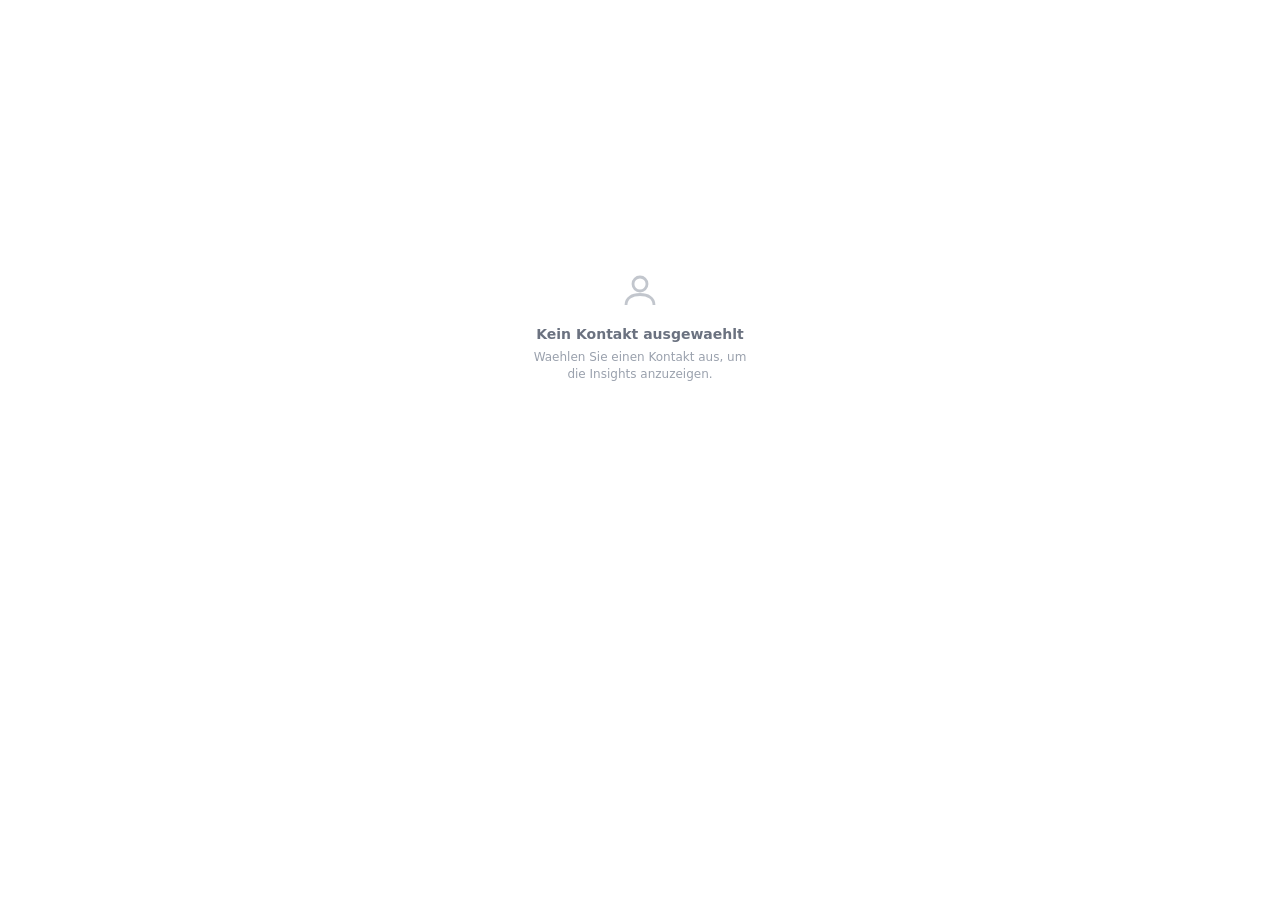
==== commit 01c4fa93: "Update 7" ====
--- a/index.html
+++ b/index.html
@@ -1,466 +1,811 @@
 <!DOCTYPE html>
-<html lang="en">
+<html lang="de">
 <head>
-<meta charset="UTF-8">
-<meta name="viewport" content="width=device-width, initial-scale=1.0">
-<title>Contact Doneness</title>
+<meta charset="utf-8" />
+<meta name="viewport" content="width=device-width, initial-scale=1" />
+<title>Insights Panel</title>
 <style>
+  /* Theme tokens - adapts to light/dark host */
   :root {
-    --bg: #1a1410;
-    --bg2: #241b14;
-    --ember: #ff5a1f;
-    --ember-bright: #ffb43c;
-    --grate: #3a3a3e;
-    --grate-hi: #56565c;
-    --text: #f4ece0;
-    --muted: #9a8d7d;
-    --rare: #d24b4b;
-    --medrare: #d9744a;
-    --medium: #d99a4a;
-    --medwell: #b58a52;
-    --well: #6e5236;
-    --ash: #2a221c;
-  }
- 
-  * { box-sizing: border-box; margin: 0; padding: 0; }
- 
+    --bg: #ffffff;
+    --surface: #f6f7f9;
+    --surface-2: #eef0f3;
+    --border: #e2e5ea;
+    --text: #1d2330;
+    --text-muted: #6b7280;
+    --text-faint: #9aa1ad;
+    --accent: #2f6fed;
+    --accent-soft: #e8f0ff;
+    --good: #1f9d57;
+    --warn: #c77700;
+    --danger: #d23b3b;
+    --radius: 10px;
+    --gap: 10px;
+  }
+  @media (prefers-color-scheme: dark) {
+    :root {
+      --bg: #14171c;
+      --surface: #1c2026;
+      --surface-2: #232830;
+      --border: #2c323b;
+      --text: #e7eaef;
+      --text-muted: #9aa3b0;
+      --text-faint: #6b7480;
+      --accent: #5a8dff;
+      --accent-soft: #1d2a44;
+      --good: #3fbd76;
+      --warn: #e0a14a;
+      --danger: #ec6363;
+    }
+  }
+
+  * { box-sizing: border-box; }
   html, body {
+    margin: 0;
+    padding: 0;
+    height: 100%;
     width: 100%;
-    height: 100%;
-    overflow: hidden;
-  }
- 
+  }
   body {
-    background:
-      radial-gradient(120% 80% at 50% 110%, rgba(255,90,31,0.10), transparent 60%),
-      linear-gradient(180deg, var(--bg) 0%, var(--bg2) 100%);
+    background: var(--bg);
     color: var(--text);
-    font-family: "Trebuchet MS", "Segoe UI", system-ui, sans-serif;
+    font-family: "Segoe UI", system-ui, -apple-system, Roboto, Arial, sans-serif;
+    font-size: 13px;
+    line-height: 1.45;
+    -webkit-font-smoothing: antialiased;
+    overflow-y: auto;
+    overflow-x: hidden;
+  }
+
+  #app { padding: 12px; min-height: 100%; }
+
+  /* ---- Header / identity ---- */
+  .header {
     display: flex;
-    flex-direction: column;
-    height: 100vh;
-    padding: 14px 16px 12px;
-    position: relative;
-  }
- 
-  /* ---- Header ---- */
-  .head {
-    display: flex;
-    align-items: baseline;
-    justify-content: space-between;
-    gap: 8px;
+    align-items: center;
+    gap: 10px;
+    margin-bottom: 12px;
+  }
+  .avatar {
     flex: 0 0 auto;
-  }
-  .title {
-    font-size: 13px;
-    font-weight: 700;
-    letter-spacing: 0.14em;
-    text-transform: uppercase;
-    color: var(--ember-bright);
-  }
-  .title small {
-    display: block;
-    font-size: 9px;
-    letter-spacing: 0.18em;
-    color: var(--muted);
-    font-weight: 400;
-    margin-top: 2px;
-  }
-  .copy-btn {
-    flex: 0 0 auto;
-    appearance: none;
-    border: 1px solid #4a3a2c;
-    background: #2c2118;
-    color: var(--muted);
-    font-size: 10px;
-    letter-spacing: 0.08em;
-    padding: 5px 9px;
-    border-radius: 6px;
-    cursor: pointer;
-    transition: all .15s ease;
-    font-family: inherit;
-  }
-  .copy-btn:hover { color: var(--text); border-color: var(--ember); }
-  .copy-btn:active { transform: translateY(1px); }
-  .copy-btn:focus-visible { outline: 2px solid var(--ember-bright); outline-offset: 2px; }
- 
-  /* ---- Doneness label ---- */
-  .verdict {
-    flex: 0 0 auto;
-    text-align: center;
-    margin: 6px 0 2px;
-    min-height: 44px;
-  }
-  .doneness {
-    font-size: 26px;
-    font-weight: 800;
-    letter-spacing: 0.02em;
-    line-height: 1.05;
-  }
-  .temp {
-    font-size: 11px;
-    color: var(--muted);
-    letter-spacing: 0.05em;
-    margin-top: 2px;
-  }
-  .temp b { color: var(--text); font-weight: 600; }
- 
-  /* ---- Grill stage ---- */
-  .stage {
-    flex: 1 1 auto;
+    width: 48px;
+    height: 48px;
+    border-radius: 50%;
+    object-fit: cover;
+    background: var(--accent-soft);
+    color: var(--accent);
     display: flex;
     align-items: center;
     justify-content: center;
-    min-height: 0;
-    position: relative;
-  }
-  svg.grill { width: 100%; height: 100%; max-height: 260px; display: block; }
- 
-  .flame { transform-origin: center bottom; }
-  .grill-on .flame { animation: flicker 0.45s ease-in-out infinite alternate; }
-  @keyframes flicker {
-    from { opacity: .55; transform: scaleY(0.86) translateY(2px); }
-    to   { opacity: 1;   transform: scaleY(1.08) translateY(-1px); }
-  }
- 
-  .smoke { opacity: 0; }
-  .grill-on .smoke { animation: rise 2.6s linear infinite; }
-  @keyframes rise {
-    0%   { opacity: 0;   transform: translateY(0) scale(0.6); }
-    25%  { opacity: .35; }
-    100% { opacity: 0;   transform: translateY(-46px) scale(1.5); }
-  }
- 
-  /* steak (the profile picture) flip */
-  .steak-grp { transform-origin: center center; }
-  .grill-on .steak-grp { animation: flip 3.4s ease-in-out infinite; }
-  @keyframes flip {
-    0%, 38%   { transform: rotateY(0deg) translateY(0); }
-    44%       { transform: rotateY(0deg) translateY(-26px); }
-    50%       { transform: rotateY(180deg) translateY(-26px); }
-    56%, 100% { transform: rotateY(180deg) translateY(0); }
-  }
-  .steak-grp { transform-style: preserve-3d; }
- 
-  .sizzle { opacity: 0; }
-  .grill-on .sizzle { animation: sizzle 0.7s ease-out infinite; }
-  @keyframes sizzle {
-    0%   { opacity: 0; transform: translateY(0) scale(0.4); }
-    40%  { opacity: .9; }
-    100% { opacity: 0; transform: translateY(-22px) scale(1); }
-  }
- 
-  .spatula {
-    opacity: 0;
-    transform-origin: center;
-  }
-  .grill-on .spatula { animation: spat 3.4s ease-in-out infinite; }
-  @keyframes spat {
-    0%, 36%   { opacity: 0; transform: translate(40px, 20px) rotate(-20deg); }
-    44%       { opacity: 1; transform: translate(0px, -6px) rotate(-8deg); }
-    52%       { opacity: 1; transform: translate(0px, -6px) rotate(-8deg); }
-    60%, 100% { opacity: 0; transform: translate(40px, 20px) rotate(-20deg); }
-  }
- 
-  @media (prefers-reduced-motion: reduce) {
-    .flame, .smoke, .steak-grp, .sizzle, .spatula { animation: none !important; }
-    .steak-grp { transform: rotateY(0deg) !important; }
-    .flame { opacity: .9; }
-  }
- 
-  /* ---- Footer / location ---- */
-  .foot {
-    flex: 0 0 auto;
-    text-align: center;
+    font-weight: 600;
+    font-size: 16px;
+    overflow: hidden;
+    user-select: none;
+  }
+  .avatar img { width: 100%; height: 100%; object-fit: cover; }
+  .identity { min-width: 0; flex: 1 1 auto; }
+  .identity .name {
+    font-size: 15px;
+    font-weight: 600;
+    white-space: nowrap;
+    overflow: hidden;
+    text-overflow: ellipsis;
+  }
+  .identity .sub {
+    color: var(--text-muted);
+    white-space: nowrap;
+    overflow: hidden;
+    text-overflow: ellipsis;
+  }
+  .obscured-tag {
+    display: inline-block;
+    margin-left: 6px;
     font-size: 10px;
-    color: var(--muted);
-    letter-spacing: 0.05em;
-    min-height: 16px;
-    padding-top: 4px;
-  }
-  .foot b { color: var(--ember-bright); font-weight: 600; }
- 
-  .status {
-    flex: 1 1 auto;
+    color: var(--warn);
+    border: 1px solid var(--warn);
+    border-radius: 4px;
+    padding: 0 4px;
+    vertical-align: middle;
+  }
+  .header-actions { flex: 0 0 auto; display: flex; gap: 4px; }
+  .icon-btn {
+    border: 1px solid var(--border);
+    background: var(--surface);
+    color: var(--text-muted);
+    width: 28px;
+    height: 28px;
+    border-radius: 8px;
+    cursor: pointer;
+    display: inline-flex;
+    align-items: center;
+    justify-content: center;
+    padding: 0;
+    transition: background .12s, color .12s, border-color .12s;
+  }
+  .icon-btn:hover { background: var(--surface-2); color: var(--text); }
+  .icon-btn svg { width: 15px; height: 15px; }
+
+  /* ---- Role badge / switcher ---- */
+  .role-bar {
+    display: flex;
+    align-items: center;
+    gap: 6px;
+    margin-bottom: 12px;
+    font-size: 11px;
+    color: var(--text-faint);
+  }
+  .role-badge {
+    display: inline-flex;
+    align-items: center;
+    gap: 5px;
+    background: var(--accent-soft);
+    color: var(--accent);
+    border-radius: 999px;
+    padding: 3px 9px;
+    font-size: 11px;
+    font-weight: 600;
+  }
+  .switcher { display: none; gap: 4px; }
+  .switcher.show { display: inline-flex; }
+  .switcher button {
+    border: 1px solid var(--border);
+    background: var(--surface);
+    color: var(--text-muted);
+    border-radius: 7px;
+    padding: 3px 8px;
+    font-size: 11px;
+    cursor: pointer;
+  }
+  .switcher button.active {
+    background: var(--accent);
+    border-color: var(--accent);
+    color: #fff;
+  }
+
+  /* ---- Primary action buttons ---- */
+  .actions {
+    display: grid;
+    grid-template-columns: repeat(auto-fit, minmax(90px, 1fr));
+    gap: var(--gap);
+    margin-bottom: 14px;
+  }
+  .action {
     display: flex;
     align-items: center;
     justify-content: center;
+    gap: 6px;
+    border: 1px solid var(--border);
+    background: var(--surface);
+    color: var(--text);
+    border-radius: var(--radius);
+    padding: 9px 8px;
+    font-size: 12px;
+    font-weight: 500;
+    cursor: pointer;
+    transition: background .12s, border-color .12s, transform .05s;
+  }
+  .action:hover { background: var(--surface-2); }
+  .action:active { transform: scale(.98); }
+  .action.primary {
+    background: var(--accent);
+    border-color: var(--accent);
+    color: #fff;
+  }
+  .action.primary:hover { filter: brightness(1.06); }
+  .action svg { width: 15px; height: 15px; }
+
+  /* ---- Sections ---- */
+  .section { margin-bottom: 14px; }
+  .section-title {
+    font-size: 11px;
+    text-transform: uppercase;
+    letter-spacing: .04em;
+    color: var(--text-faint);
+    font-weight: 700;
+    margin: 0 0 7px;
+  }
+
+  .stat-grid {
+    display: grid;
+    grid-template-columns: 1fr 1fr;
+    gap: var(--gap);
+  }
+  .stat {
+    background: var(--surface);
+    border: 1px solid var(--border);
+    border-radius: var(--radius);
+    padding: 9px 10px;
+  }
+  .stat .label {
+    font-size: 10.5px;
+    color: var(--text-muted);
+    white-space: nowrap;
+    overflow: hidden;
+    text-overflow: ellipsis;
+  }
+  .stat .value {
+    font-size: 15px;
+    font-weight: 600;
+    margin-top: 2px;
+  }
+  .stat .value.small { font-size: 13px; }
+
+  /* key-value rows (address, fields) */
+  .kv {
+    display: flex;
+    justify-content: space-between;
+    gap: 10px;
+    padding: 6px 0;
+    border-bottom: 1px solid var(--border);
+  }
+  .kv:last-child { border-bottom: none; }
+  .kv .k { color: var(--text-muted); flex: 0 0 auto; }
+  .kv .v {
+    text-align: right;
+    font-weight: 500;
+    word-break: break-word;
+    display: flex;
+    align-items: center;
+    gap: 6px;
+    justify-content: flex-end;
+  }
+  .copy-inline {
+    border: none;
+    background: none;
+    color: var(--text-faint);
+    cursor: pointer;
+    padding: 0;
+    display: inline-flex;
+  }
+  .copy-inline:hover { color: var(--accent); }
+  .copy-inline svg { width: 13px; height: 13px; }
+
+  /* list items (contracts, tickets) */
+  .list-item {
+    background: var(--surface);
+    border: 1px solid var(--border);
+    border-radius: var(--radius);
+    padding: 9px 10px;
+    margin-bottom: 8px;
+  }
+  .list-item:last-child { margin-bottom: 0; }
+  .list-item .row {
+    display: flex;
+    justify-content: space-between;
+    align-items: baseline;
+    gap: 8px;
+  }
+  .list-item .title { font-weight: 600; }
+  .list-item .meta { color: var(--text-muted); font-size: 11.5px; margin-top: 2px; }
+
+  .pill {
+    font-size: 10.5px;
+    font-weight: 600;
+    padding: 2px 8px;
+    border-radius: 999px;
+    white-space: nowrap;
+  }
+  .pill.good { background: rgba(31,157,87,.14); color: var(--good); }
+  .pill.warn { background: rgba(199,119,0,.16); color: var(--warn); }
+  .pill.danger { background: rgba(210,59,59,.14); color: var(--danger); }
+  .pill.neutral { background: var(--surface-2); color: var(--text-muted); }
+
+  .note {
+    font-size: 10.5px;
+    color: var(--text-faint);
+    margin-top: 4px;
+  }
+
+  /* ---- Empty state ---- */
+  .empty {
+    height: 100%;
+    min-height: 70vh;
+    display: flex;
+    flex-direction: column;
+    align-items: center;
+    justify-content: center;
     text-align: center;
-    color: var(--muted);
+    color: var(--text-faint);
+    padding: 24px;
+  }
+  .empty svg { width: 42px; height: 42px; margin-bottom: 12px; opacity: .6; }
+  .empty .title { font-size: 14px; font-weight: 600; color: var(--text-muted); }
+  .empty .desc { font-size: 12px; margin-top: 4px; max-width: 230px; }
+
+  .hidden { display: none !important; }
+
+  /* toast for copy feedback */
+  #toast {
+    position: fixed;
+    left: 50%;
+    bottom: 14px;
+    transform: translateX(-50%) translateY(20px);
+    background: var(--text);
+    color: var(--bg);
+    padding: 7px 14px;
+    border-radius: 999px;
     font-size: 12px;
-    letter-spacing: 0.04em;
-    padding: 0 20px;
-    line-height: 1.5;
-  }
-  .hidden { display: none !important; }
+    opacity: 0;
+    pointer-events: none;
+    transition: opacity .18s, transform .18s;
+    z-index: 50;
+  }
+  #toast.show { opacity: 1; transform: translateX(-50%) translateY(0); }
 </style>
 </head>
-<body class="grill-off">
- 
-  <div class="head">
-<div class="title">On the Grill<small id="who"></small></div>
-<button class="copy-btn" id="copyLog" title="Copy debug log">⧉ Log</button>
-</div>
- 
-  <div class="verdict hidden" id="verdict">
-<div class="doneness" id="donenessText">—</div>
-<div class="temp" id="tempText"></div>
-</div>
- 
-  <div class="status" id="status">Waiting for contact…</div>
- 
-  <div class="stage hidden" id="stage">
-<svg class="grill" id="grillSvg" viewBox="0 0 320 240" xmlns="http://www.w3.org/2000/svg" aria-hidden="true">
-<defs>
-<clipPath id="steakClip"><circle cx="160" cy="120" r="38"/></clipPath>
-<radialGradient id="emberGrad" cx="50%" cy="100%" r="80%">
-<stop offset="0%" stop-color="#ffcf5e"/>
-<stop offset="45%" stop-color="#ff5a1f"/>
-<stop offset="100%" stop-color="#7a1d05"/>
-</radialGradient>
-<linearGradient id="legGrad" x1="0" y1="0" x2="0" y2="1">
-<stop offset="0%" stop-color="#4a4a50"/>
-<stop offset="100%" stop-color="#202024"/>
-</linearGradient>
-</defs>
- 
-      <!-- legs -->
-<rect x="58" y="170" width="9" height="58" rx="3" fill="url(#legGrad)"/>
-<rect x="253" y="170" width="9" height="58" rx="3" fill="url(#legGrad)"/>
- 
-      <!-- grill body / firebox -->
-<ellipse cx="160" cy="178" rx="120" ry="26" fill="#15110d"/>
-<rect x="40" y="120" width="240" height="62" rx="14" fill="#2c2a2e"/>
-<ellipse cx="160" cy="120" rx="120" ry="30" fill="#3a383d"/>
-<ellipse cx="160" cy="120" rx="110" ry="25" fill="#100d0a" id="fireboxInner"/>
- 
-      <!-- embers (glow when on) -->
-<g id="embers">
-<ellipse cx="160" cy="122" rx="100" ry="20" fill="url(#emberGrad)" opacity="0" id="emberGlow"/>
-</g>
- 
-      <!-- flames -->
-<g id="flames">
-<path class="flame" d="M120 124 q-7 -22 4 -34 q-2 16 9 20 q8 -10 3 -24 q14 14 7 34 z" fill="#ff7a1f"/>
-<path class="flame" d="M160 122 q-8 -26 5 -40 q-3 18 10 22 q9 -12 3 -28 q16 16 8 40 z" fill="#ffae3c" style="animation-delay:.15s"/>
-<path class="flame" d="M200 124 q-7 -22 4 -34 q-2 16 9 20 q8 -10 3 -24 q14 14 7 34 z" fill="#ff7a1f" style="animation-delay:.3s"/>
-</g>
- 
-      <!-- grate bars (over the food) -->
-<g stroke="var(--grate)" stroke-width="4" stroke-linecap="round" opacity="0.85">
-<line x1="70" y1="108" x2="250" y2="108"/>
-<line x1="64" y1="120" x2="256" y2="120"/>
-<line x1="70" y1="132" x2="250" y2="132"/>
-</g>
- 
-      <!-- smoke -->
-<g id="smokeGroup" fill="#cfc6ba">
-<circle class="smoke" cx="135" cy="96" r="7" style="animation-delay:0s"/>
-<circle class="smoke" cx="170" cy="92" r="9" style="animation-delay:.9s"/>
-<circle class="smoke" cx="190" cy="98" r="6" style="animation-delay:1.7s"/>
-</g>
- 
-      <!-- sizzle sparks -->
-<g id="sizzleGroup" fill="#ffe08a">
-<circle class="sizzle" cx="138" cy="112" r="2.5" style="animation-delay:.1s"/>
-<circle class="sizzle" cx="182" cy="116" r="2"   style="animation-delay:.45s"/>
-<circle class="sizzle" cx="160" cy="108" r="2.5" style="animation-delay:.7s"/>
-</g>
- 
-      <!-- the steak = profile picture -->
-<g class="steak-grp" id="steakGrp">
-<ellipse cx="160" cy="122" rx="42" ry="34" fill="#000" opacity="0.35"/>
-<circle cx="160" cy="120" r="40" fill="#5b3a22" id="steakBase"/>
-<image id="steakImg" x="122" y="82" width="76" height="76" clip-path="url(#steakClip)" preserveAspectRatio="xMidYMid slice"/>
-<!-- sear / browning overlay, opacity driven by JS -->
-<circle cx="160" cy="120" r="38" fill="#1d0e04" opacity="0" id="searOverlay" clip-path="url(#steakClip)"/>
-<!-- grill marks -->
-<g clip-path="url(#steakClip)" stroke="#1a0c03" stroke-width="4" opacity="0" id="grillMarks">
-<line x1="128" y1="104" x2="192" y2="104"/>
-<line x1="124" y1="122" x2="196" y2="122"/>
-<line x1="128" y1="140" x2="192" y2="140"/>
-</g>
-<circle cx="160" cy="120" r="40" fill="none" stroke="#3a2415" stroke-width="3"/>
-</g>
- 
-      <!-- spatula (slides in during flip) -->
-<g class="spatula" id="spatula">
-<rect x="150" y="150" width="60" height="9" rx="2" fill="#c9ccd2"/>
-<rect x="205" y="150" width="40" height="5" rx="2.5" fill="#6b4a2e"/>
-</g>
-</svg>
-</div>
- 
-  <div class="foot hidden" id="foot"></div>
- 
+<body>
+  <div id="app">
+    <!-- Empty state (shown until a contact arrives) -->
+    <div id="empty" class="empty">
+      <svg viewBox="0 0 24 24" fill="none" stroke="currentColor" stroke-width="1.6">
+        <circle cx="12" cy="8" r="4"/>
+        <path d="M4 20c0-4 3.5-6 8-6s8 2 8 6"/>
+      </svg>
+      <div class="title">Kein Kontakt ausgewaehlt</div>
+      <div class="desc">Waehlen Sie einen Kontakt aus, um die Insights anzuzeigen.</div>
+    </div>
+
+    <!-- Content (filled on message) -->
+    <div id="content" class="hidden"></div>
+  </div>
+
+  <div id="toast"></div>
+
 <script>
-(function () {
-  "use strict";
- 
-  // ---- debug log of everything sent / received ----
-  const log = { input: null, received: [], sent: [], weather: [] };
- 
-  function send(msg) {
-    log.sent.push({ t: new Date().toISOString(), msg });
-    try { window.parent.postMessage(msg, "*"); } catch (e) {}
-  }
- 
-  const $ = id => document.getElementById(id);
- 
-  // ---------- doneness scale ----------
-  // >40 well done … <17 rare
-  function doneness(temp) {
-    if (temp == null || isNaN(temp)) return null;
-    if (temp >= 40) return { name: "Well Done",     color: "var(--well)",    sear: 0.78, marks: 0.9 };
-    if (temp >= 33) return { name: "Medium Well",    color: "var(--medwell)", sear: 0.55, marks: 0.75 };
-    if (temp >= 25) return { name: "Medium",         color: "var(--medium)",  sear: 0.38, marks: 0.6 };
-    if (temp >= 17) return { name: "Medium Rare",    color: "var(--medrare)", sear: 0.20, marks: 0.4 };
-    return                  { name: "Rare",          color: "var(--rare)",    sear: 0.08, marks: 0.2 };
-  }
- 
-  // ---------- gather candidate cities from the contact ----------
-  function collectCities(contact) {
-    const out = [];
-    const add = (city, label) => { if (city && String(city).trim()) out.push({ city: String(city).trim(), label }); };
-    try {
-      if (contact.company && contact.company.address) add(contact.company.address.city, "Company");
-      if (contact.personal && contact.personal.address) add(contact.personal.address.city, "Home");
-    } catch (e) {}
-    // de-dupe by city name
-    const seen = new Set();
-    return out.filter(c => { const k = c.city.toLowerCase(); if (seen.has(k)) return false; seen.add(k); return true; });
-  }
- 
-  async function geocode(city) {
-    const url = "https://geocoding-api.open-meteo.com/v1/search?name=" + encodeURIComponent(city) + "&count=1&language=en&format=json";
-    const r = await fetch(url);
-    const j = await r.json();
-    log.weather.push({ step: "geocode", city, result: j });
-    if (j && j.results && j.results.length) {
-      const g = j.results[0];
-      return { lat: g.latitude, lon: g.longitude, name: g.name, country: g.country };
-    }
-    return null;
-  }
- 
-  async function getMaxTemp(lat, lon) {
-    const url = "https://api.open-meteo.com/v1/forecast?latitude=" + lat + "&longitude=" + lon +
-                "&daily=temperature_2m_max&forecast_days=1&timezone=auto";
-    const r = await fetch(url);
-    const j = await r.json();
-    log.weather.push({ step: "forecast", lat, lon, result: j });
-    if (j && j.daily && j.daily.temperature_2m_max && j.daily.temperature_2m_max.length) {
-      return j.daily.temperature_2m_max[0];
-    }
-    return null;
-  }
- 
-  // ---------- render ----------
-  function turnGrillOn(temp, place) {
-    const d = doneness(temp);
-    document.body.classList.remove("grill-off");
-    document.body.classList.add("grill-on");
- 
-    $("status").classList.add("hidden");
-    $("stage").classList.remove("hidden");
-    $("verdict").classList.remove("hidden");
-    $("foot").classList.remove("hidden");
- 
-    $("emberGlow").setAttribute("opacity", "1");
-    $("donenessText").textContent = d.name;
-    $("donenessText").style.color = d.color;
-    $("tempText").innerHTML = "Max temp <b>" + Math.round(temp) + "°C</b> today";
- 
-    $("searOverlay").setAttribute("opacity", d.sear);
-    $("grillMarks").setAttribute("opacity", d.marks);
-    $("steakBase").setAttribute("fill", d.color);
- 
-    $("foot").innerHTML = "Cooking in <b>" + place.name + "</b>" + (place.country ? ", " + place.country : "");
-  }
- 
-  function turnGrillOff(reason) {
-    document.body.classList.remove("grill-on");
-    document.body.classList.add("grill-off");
-    $("stage").classList.add("hidden");
-    $("verdict").classList.add("hidden");
-    $("foot").classList.add("hidden");
-    $("status").classList.remove("hidden");
-    $("status").textContent = reason || "Grill is cold — no location to cook with.";
-    $("emberGlow").setAttribute("opacity", "0");
-  }
- 
-  function setPhoto(contact) {
-    const url = contact && contact.thumbnailUrl;
-    if (url) {
-      $("steakImg").setAttribute("href", url);
-      $("steakImg").setAttribute("xlink:href", url);
-    } else {
-      // no photo: keep the meaty disc, hide image layer
-      $("steakImg").setAttribute("href", "");
-    }
-  }
- 
-  function setWho(contact, user) {
-    let name = "";
-    try {
-      name = (contact.personal && contact.personal.name && contact.personal.name.displayName)
-          || (contact.personal && contact.personal.name && contact.personal.name.fullName)
-          || (contact.company && contact.company.name) || "";
-    } catch (e) {}
-    $("who").textContent = name ? name : "";
-  }
- 
-  async function cook(contact, user) {
-    setWho(contact, user);
-    setPhoto(contact);
- 
-    const cities = collectCities(contact);
-    if (!cities.length) {
-      turnGrillOff("Grill is cold — this contact has no city on file.");
-      return;
-    }
- 
-    $("status").textContent = "Lighting the grill…";
- 
-    for (const c of cities) {
-      try {
-        const geo = await geocode(c.city);
-        if (!geo) continue;
-        const temp = await getMaxTemp(geo.lat, geo.lon);
-        if (temp == null) continue;
-        turnGrillOn(temp, geo);
-        return;
-      } catch (e) {
-        log.weather.push({ step: "error", city: c.city, error: String(e) });
-      }
-    }
-    turnGrillOff("Grill is cold — couldn't reach the weather service.");
-  }
- 
-  // ---------- message wiring ----------
-  window.addEventListener("message", event => {
-    const data = event.data || {};
-    log.received.push({ t: new Date().toISOString(), data });
-    if (!data.contact && !data.user) return;
-    log.input = data;
-    const contact = data.contact || {};
-    const user = data.user || {};
-    cook(contact, user);
+"use strict";
+
+// ------------------------------------------------------------------
+// Outgoing messages to the host (clipboard, refresh, email, call)
+// ------------------------------------------------------------------
+function postToHost(a_payload) {
+  window.parent.postMessage(a_payload, "*");
+}
+function copyText(a_value) {
+  if (!a_value) return;
+  postToHost({ type: "copyText", value: String(a_value) });
+  showToast("Kopiert");
+}
+function sendEmail(a_value) {
+  if (a_value) postToHost({ type: "sendEmail", value: String(a_value) });
+}
+function callPhoneNumber(a_value) {
+  if (a_value) postToHost({ type: "callPhoneNumber", value: String(a_value) });
+}
+function requestRefresh() {
+  postToHost({ type: "refresh" });
+}
+
+// ------------------------------------------------------------------
+// Role detection - based on the CURRENT USER's department
+// ------------------------------------------------------------------
+var ROLES = {
+  sales:   { key: "sales",   label: "Vertrieb" },
+  hr:      { key: "hr",      label: "Personal (HR)" },
+  support: { key: "support", label: "Support" }
+};
+
+function normalizeRole(a_department) {
+  var d = String(a_department || "").trim().toLowerCase();
+  if (!d) return null;
+  if (/sales|vertrieb|verkauf/.test(d)) return "sales";
+  if (/\bhr\b|human|personal/.test(d)) return "hr";
+  if (/support|helpdesk|service|kundendienst/.test(d)) return "support";
+  return null;
+}
+
+// ------------------------------------------------------------------
+// Deterministic fictional data (stable per contact)
+// ------------------------------------------------------------------
+function hashString(a_str) {
+  var h = 2166136261 >>> 0;
+  for (var i = 0; i < a_str.length; i++) {
+    h ^= a_str.charCodeAt(i);
+    h = Math.imul(h, 16777619);
+  }
+  return h >>> 0;
+}
+function makeRng(a_seed) {
+  var a = a_seed >>> 0;
+  return function () {
+    a = (a + 0x6D2B79F5) | 0;
+    var t = Math.imul(a ^ (a >>> 15), 1 | a);
+    t = (t + Math.imul(t ^ (t >>> 7), 61 | t)) ^ t;
+    return ((t ^ (t >>> 14)) >>> 0) / 4294967296;
+  };
+}
+function pick(a_rng, a_arr) { return a_arr[Math.floor(a_rng() * a_arr.length)]; }
+function between(a_rng, a_min, a_max) { return Math.floor(a_rng() * (a_max - a_min + 1)) + a_min; }
+
+function seedForContact(a_contact) {
+  var id = a_contact.entryId
+        || a_contact.entryDn
+        || getFullName(a_contact)
+        || (a_contact.emails && a_contact.emails.primary)
+        || "anon";
+  return hashString(String(id));
+}
+
+// ------------------------------------------------------------------
+// Formatting helpers
+// ------------------------------------------------------------------
+var EUR = new Intl.NumberFormat("de-DE", { style: "currency", currency: "EUR", maximumFractionDigits: 0 });
+var NUM = new Intl.NumberFormat("de-DE");
+
+function fmtDate(a_date) {
+  try { return a_date.toLocaleDateString("de-DE", { day: "2-digit", month: "2-digit", year: "numeric" }); }
+  catch (e) { return ""; }
+}
+function dateFromDayOffset(a_baseYear, a_dayOffset) {
+  var d = new Date(a_baseYear, 0, 1);
+  d.setDate(d.getDate() + a_dayOffset);
+  return d;
+}
+function esc(a_str) {
+  return String(a_str == null ? "" : a_str)
+    .replace(/&/g, "&amp;").replace(/</g, "&lt;").replace(/>/g, "&gt;")
+    .replace(/"/g, "&quot;");
+}
+function has(a_val) {
+  if (a_val == null) return false;
+  if (Array.isArray(a_val)) return a_val.length > 0;
+  return String(a_val).trim().length > 0;
+}
+
+// ------------------------------------------------------------------
+// Contact field accessors (defensive - fields are not guaranteed)
+// ------------------------------------------------------------------
+function getFullName(a_contact) {
+  var p = (a_contact.personal && a_contact.personal.name) || {};
+  if (has(p.displayName)) return p.displayName;
+  if (has(p.fullName)) return p.fullName;
+  var parts = [p.firstName, p.lastName].filter(has);
+  if (parts.length) return parts.join(" ");
+  return a_contact.personal && a_contact.personal.name && p.title ? p.title : "";
+}
+function getInitials(a_name) {
+  var parts = String(a_name || "").trim().split(/\s+/).filter(Boolean);
+  if (!parts.length) return "?";
+  if (parts.length === 1) return parts[0].charAt(0).toUpperCase();
+  return (parts[0].charAt(0) + parts[parts.length - 1].charAt(0)).toUpperCase();
+}
+function firstWorkPhone(a_contact) {
+  var pn = a_contact.phoneNumbers || {};
+  if (Array.isArray(pn.work) && pn.work.length) return pn.work[0];
+  return null;
+}
+function primaryPhone(a_contact) {
+  var pn = a_contact.phoneNumbers || {};
+  return firstWorkPhone(a_contact) || pn.mobile || pn.home || null;
+}
+function primaryEmail(a_contact) {
+  var e = a_contact.emails || {};
+  if (has(e.primary)) return e.primary;
+  if (Array.isArray(e.work) && e.work.length) return e.work[0];
+  return null;
+}
+
+// ------------------------------------------------------------------
+// SVG icon set
+// ------------------------------------------------------------------
+var ICON = {
+  phone: '<svg viewBox="0 0 24 24" fill="none" stroke="currentColor" stroke-width="1.8" stroke-linecap="round" stroke-linejoin="round"><path d="M22 16.9v3a2 2 0 0 1-2.2 2 19.8 19.8 0 0 1-8.6-3 19.5 19.5 0 0 1-6-6 19.8 19.8 0 0 1-3-8.7A2 2 0 0 1 4.1 2h3a2 2 0 0 1 2 1.7c.1 1 .4 1.9.7 2.8a2 2 0 0 1-.5 2.1L8.1 9.9a16 16 0 0 0 6 6l1.3-1.3a2 2 0 0 1 2.1-.5c.9.3 1.8.6 2.8.7a2 2 0 0 1 1.7 2z"/></svg>',
+  mail: '<svg viewBox="0 0 24 24" fill="none" stroke="currentColor" stroke-width="1.8" stroke-linecap="round" stroke-linejoin="round"><rect x="2.5" y="4.5" width="19" height="15" rx="2"/><path d="M3 6l9 6 9-6"/></svg>',
+  copy: '<svg viewBox="0 0 24 24" fill="none" stroke="currentColor" stroke-width="1.8" stroke-linecap="round" stroke-linejoin="round"><rect x="9" y="9" width="11" height="11" rx="2"/><path d="M5 15V5a2 2 0 0 1 2-2h10"/></svg>',
+  refresh: '<svg viewBox="0 0 24 24" fill="none" stroke="currentColor" stroke-width="1.8" stroke-linecap="round" stroke-linejoin="round"><path d="M21 12a9 9 0 1 1-2.6-6.4"/><path d="M21 3v6h-6"/></svg>',
+  badge: '<svg viewBox="0 0 24 24" fill="none" stroke="currentColor" stroke-width="1.8" stroke-linecap="round" stroke-linejoin="round"><circle cx="12" cy="8" r="3.2"/><path d="M5 20c0-3.3 3.1-5 7-5s7 1.7 7 5"/></svg>'
+};
+
+// ------------------------------------------------------------------
+// Rendering
+// ------------------------------------------------------------------
+var STATE = { contact: null, user: null, role: null, roleResolved: false };
+
+function render() {
+  var emptyEl = document.getElementById("empty");
+  var contentEl = document.getElementById("content");
+
+  if (!STATE.contact) {
+    emptyEl.classList.remove("hidden");
+    contentEl.classList.add("hidden");
+    return;
+  }
+  emptyEl.classList.add("hidden");
+  contentEl.classList.remove("hidden");
+
+  var c = STATE.contact;
+  var html = renderHeader(c)
+           + renderRoleBar()
+           + renderActions(c)
+           + renderRoleSection(c);
+
+  contentEl.innerHTML = html;
+  wireDelegatedClicks(contentEl);
+}
+
+function renderHeader(a_contact) {
+  var name = getFullName(a_contact);
+  var p = (a_contact.personal && a_contact.personal.name) || {};
+  var subParts = [];
+  if (has(a_contact.company && a_contact.company.employmentInfo)) subParts.push(a_contact.company.employmentInfo);
+  if (has(a_contact.company && a_contact.company.department)) subParts.push(a_contact.company.department);
+  else if (has(a_contact.company && a_contact.company.name)) subParts.push(a_contact.company.name);
+
+  var avatar;
+  if (has(a_contact.thumbnailUrl)) {
+    avatar = '<div class="avatar"><img alt="" src="' + esc(a_contact.thumbnailUrl) + '" onerror="this.parentNode.textContent=\'' + esc(getInitials(name)) + '\'"/></div>';
+  } else {
+    avatar = '<div class="avatar">' + esc(getInitials(name)) + '</div>';
+  }
+
+  var obscured = a_contact.isObscured ? '<span class="obscured-tag">maskiert</span>' : "";
+  var title = has(p.title) ? esc(p.title) + " " : "";
+
+  return ''
+    + '<div class="header">'
+    +   avatar
+    +   '<div class="identity">'
+    +     '<div class="name">' + title + esc(name || "Unbekannt") + obscured + '</div>'
+    +     (subParts.length ? '<div class="sub">' + esc(subParts.join(" · ")) + '</div>' : '')
+    +   '</div>'
+    +   '<div class="header-actions">'
+    +     '<button class="icon-btn" title="Aktualisieren" data-act="refresh">' + ICON.refresh + '</button>'
+    +   '</div>'
+    + '</div>';
+}
+
+function renderRoleBar() {
+  var label = STATE.role ? ROLES[STATE.role].label : "Unbekannt";
+  var badge = '<span class="role-badge">' + ICON.badge + 'Ansicht: ' + esc(label) + '</span>';
+
+  // The switcher is only shown when the user's department could not be resolved,
+  // so the panel is never blank for the operator.
+  var showSwitcher = !STATE.role || !STATE.roleResolved;
+  var switcher = ''
+    + '<span class="switcher' + (showSwitcher ? ' show' : '') + '">'
+    + Object.keys(ROLES).map(function (k) {
+        return '<button data-role="' + k + '" class="' + (STATE.role === k ? 'active' : '') + '">' + esc(ROLES[k].label) + '</button>';
+      }).join('')
+    + '</span>';
+
+  var hint = STATE.roleResolved
+    ? ''
+    : '<span>Abteilung des Benutzers nicht erkannt - bitte Ansicht waehlen:</span>';
+
+  return '<div class="role-bar">' + badge + hint + switcher + '</div>';
+}
+
+function renderActions(a_contact) {
+  var phone = primaryPhone(a_contact);
+  var email = primaryEmail(a_contact);
+  var btns = [];
+
+  if (has(phone)) {
+    btns.push('<button class="action primary" data-act="call" data-value="' + esc(phone) + '">' + ICON.phone + 'Anrufen</button>');
+  }
+  if (has(email)) {
+    btns.push('<button class="action" data-act="email" data-value="' + esc(email) + '">' + ICON.mail + 'E-Mail</button>');
+  }
+  if (has(phone)) {
+    btns.push('<button class="action" data-act="copy" data-value="' + esc(phone) + '">' + ICON.copy + 'Nummer</button>');
+  }
+  if (!btns.length) return '';
+  return '<div class="actions">' + btns.join('') + '</div>';
+}
+
+function renderRoleSection(a_contact) {
+  switch (STATE.role) {
+    case "sales":   return renderSales(a_contact);
+    case "hr":      return renderHr(a_contact);
+    case "support": return renderSupport(a_contact);
+    default:        return renderContactBasics(a_contact);
+  }
+}
+
+// ---- Building blocks ----
+function statGrid(a_stats) {
+  var cells = a_stats.filter(function (s) { return has(s.value); }).map(function (s) {
+    return '<div class="stat"><div class="label">' + esc(s.label) + '</div>'
+         + '<div class="value' + (s.small ? ' small' : '') + '">' + esc(s.value) + '</div></div>';
   });
- 
-  // ---------- copy log button ----------
-  $("copyLog").addEventListener("click", () => {
-    const text = JSON.stringify(log, null, 2);
-    send({ type: "copyText", value: text });
-    const b = $("copyLog");
-    const old = b.textContent;
-    b.textContent = "✓ Copied";
-    setTimeout(() => { b.textContent = old; }, 1400);
+  if (!cells.length) return '';
+  return '<div class="stat-grid">' + cells.join('') + '</div>';
+}
+function kvRows(a_rows) {
+  var out = a_rows.filter(function (r) { return has(r.v); }).map(function (r) {
+    var copy = r.copy ? '<button class="copy-inline" data-act="copy" data-value="' + esc(r.v) + '" title="Kopieren">' + ICON.copy + '</button>' : '';
+    return '<div class="kv"><span class="k">' + esc(r.k) + '</span><span class="v">' + esc(r.v) + copy + '</span></div>';
   });
- 
-  // ask host for data on load
-  send({ type: "refresh" });
-})();
+  if (!out.length) return '';
+  return out.join('');
+}
+function sectionWrap(a_title, a_body) {
+  if (!has(a_body)) return '';
+  return '<div class="section"><div class="section-title">' + esc(a_title) + '</div>' + a_body + '</div>';
+}
+function pill(a_text, a_kind) { return '<span class="pill ' + a_kind + '">' + esc(a_text) + '</span>'; }
+
+function fictionNote() { return '<div class="note">Demo-Daten - deterministisch je Kontakt erzeugt.</div>'; }
+
+// ---- Sales view ----
+function renderSales(a_contact) {
+  var rng = makeRng(seedForContact(a_contact) ^ 0x5A1E5);
+  var tier = pick(rng, ["Bronze", "Silber", "Gold", "Platin"]);
+  var revenue = between(rng, 8, 240) * 5000;
+  var pipeline = between(rng, 2, 40) * 5000;
+  var openDeals = between(rng, 0, 8);
+  var winRate = between(rng, 35, 92);
+  var lastContact = fmtDate(dateFromDayOffset(2026, -between(rng, 1, 80)));
+
+  var stats = sectionWrap("Vertriebskennzahlen", statGrid([
+    { label: "Jahresumsatz", value: EUR.format(revenue) },
+    { label: "Pipeline", value: EUR.format(pipeline) },
+    { label: "Offene Deals", value: NUM.format(openDeals) },
+    { label: "Win-Rate", value: winRate + " %" },
+    { label: "Account-Stufe", value: tier, small: true },
+    { label: "Letzter Kontakt", value: lastContact, small: true }
+  ]));
+
+  var n = between(rng, 1, 3);
+  var statuses = [
+    { t: "Aktiv", k: "good" }, { t: "Verlaengerung faellig", k: "warn" }, { t: "In Verhandlung", k: "neutral" }
+  ];
+  var items = [];
+  for (var i = 0; i < n; i++) {
+    var st = pick(rng, statuses);
+    var val = between(rng, 5, 120) * 1000;
+    var num = "VTR-" + between(rng, 10000, 99999);
+    var renew = fmtDate(dateFromDayOffset(2026, between(rng, 20, 400)));
+    items.push(''
+      + '<div class="list-item">'
+      +   '<div class="row"><span class="title">' + esc(num) + '</span>' + pill(st.t, st.k) + '</div>'
+      +   '<div class="meta">' + EUR.format(val) + ' · Verlaengerung: ' + renew + '</div>'
+      + '</div>');
+  }
+  var contracts = sectionWrap("Vertraege", items.join(''));
+
+  return stats + contracts + fictionNote();
+}
+
+// ---- HR view ----
+function renderHr(a_contact) {
+  var rng = makeRng(seedForContact(a_contact) ^ 0x4D21);
+  var empId = "EMP-" + between(rng, 100000, 999999);
+  var userId = "uid-" + between(rng, 1000, 9999);
+  var startDate = fmtDate(dateFromDayOffset(2015 + between(rng, 0, 9), between(rng, 0, 360)));
+  var permanent = rng() > 0.45;
+  var endDate = permanent ? "unbefristet" : fmtDate(dateFromDayOffset(2026, between(rng, 40, 520)));
+  var salary = between(rng, 36, 145) * 1000;
+  var vacTotal = pick(rng, [28, 30]);
+  var vacLeft = between(rng, 0, vacTotal);
+
+  // Address only from real contact data - shown only when present.
+  var addr = (a_contact.personal && a_contact.personal.address) || {};
+  var addrBody = kvRows([
+    { k: "Strasse", v: addr.street },
+    { k: "PLZ / Ort", v: [addr.postalCode, addr.city].filter(has).join(" ") },
+    { k: "Land", v: addr.country }
+  ]);
+
+  var employment = sectionWrap("Beschaeftigung", kvRows([
+    { k: "Mitarbeiter-ID", v: empId, copy: true },
+    { k: "Benutzer-ID", v: userId, copy: true },
+    { k: "Eintritt", v: startDate },
+    { k: "Vertragsende", v: endDate }
+  ]));
+
+  var comp = sectionWrap("Verguetung & Urlaub", statGrid([
+    { label: "Jahresgehalt", value: EUR.format(salary) },
+    { label: "Resturlaub", value: vacLeft + " / " + vacTotal + " Tage", small: true }
+  ]));
+
+  var address = sectionWrap("Privatadresse", addrBody);
+
+  return employment + comp + address + fictionNote();
+}
+
+// ---- Support view ----
+function renderSupport(a_contact) {
+  var rng = makeRng(seedForContact(a_contact) ^ 0x7A99);
+  var openTickets = between(rng, 0, 6);
+  var sla = pick(rng, ["Standard", "Premium", "Enterprise"]);
+  var csat = between(rng, 60, 99);
+  var channel = pick(rng, ["Telefon", "E-Mail", "Teams-Chat"]);
+
+  var stats = sectionWrap("Support-Status", statGrid([
+    { label: "Offene Tickets", value: NUM.format(openTickets) },
+    { label: "SLA-Stufe", value: sla, small: true },
+    { label: "Zufriedenheit", value: csat + " %" },
+    { label: "Bevorzugter Kanal", value: channel, small: true }
+  ]));
+
+  var subjects = [
+    "Login fehlgeschlagen", "Anruf bricht ab", "Praesenz nicht synchron",
+    "Outlook-Add-in fehlt", "Rufnummer falsch angezeigt", "Voicemail nicht zustellbar"
+  ];
+  var st = openTickets > 0
+    ? { t: "Offen", k: openTickets > 3 ? "danger" : "warn" }
+    : { t: "Geschlossen", k: "good" };
+  var ticketNo = "INC-" + between(rng, 100000, 999999);
+  var subj = pick(rng, subjects);
+  var when = fmtDate(dateFromDayOffset(2026, -between(rng, 0, 30)));
+  var lastTicket = sectionWrap("Letztes Ticket", ''
+    + '<div class="list-item">'
+    +   '<div class="row"><span class="title">' + esc(ticketNo) + '</span>' + pill(st.t, st.k) + '</div>'
+    +   '<div class="meta">' + esc(subj) + ' · ' + when + '</div>'
+    + '</div>');
+
+  return stats + lastTicket + fictionNote();
+}
+
+// ---- Fallback: plain contact basics (no recognised role) ----
+function renderContactBasics(a_contact) {
+  var addr = (a_contact.company && a_contact.company.address) || {};
+  var rows = kvRows([
+    { k: "Firma", v: a_contact.company && a_contact.company.name },
+    { k: "Abteilung", v: a_contact.company && a_contact.company.department },
+    { k: "Position", v: a_contact.company && a_contact.company.employmentInfo },
+    { k: "Telefon", v: primaryPhone(a_contact), copy: true },
+    { k: "E-Mail", v: primaryEmail(a_contact), copy: true },
+    { k: "Ort", v: [addr.postalCode, addr.city].filter(has).join(" ") }
+  ]);
+  return sectionWrap("Kontakt", rows);
+}
+
+// ------------------------------------------------------------------
+// Event wiring
+// ------------------------------------------------------------------
+function wireDelegatedClicks(a_root) {
+  a_root.querySelectorAll("[data-act]").forEach(function (el) {
+    el.addEventListener("click", function () {
+      var act = el.getAttribute("data-act");
+      var value = el.getAttribute("data-value");
+      if (act === "call") callPhoneNumber(value);
+      else if (act === "email") sendEmail(value);
+      else if (act === "copy") copyText(value);
+      else if (act === "refresh") requestRefresh();
+    });
+  });
+  a_root.querySelectorAll("[data-role]").forEach(function (el) {
+    el.addEventListener("click", function () {
+      STATE.role = el.getAttribute("data-role");
+      render();
+    });
+  });
+}
+
+var toastTimer = null;
+function showToast(a_text) {
+  var t = document.getElementById("toast");
+  t.textContent = a_text;
+  t.classList.add("show");
+  if (toastTimer) clearTimeout(toastTimer);
+  toastTimer = setTimeout(function () { t.classList.remove("show"); }, 1400);
+}
+
+// ------------------------------------------------------------------
+// Inbound message from host
+// ------------------------------------------------------------------
+window.addEventListener("message", function (event) {
+  var data = event.data || {};
+  if (!data || (!data.contact && !data.user)) return;
+
+  if (data.contact) STATE.contact = data.contact;
+  if (data.user) STATE.user = data.user;
+
+  var resolved = STATE.user ? normalizeRole(STATE.user.department) : null;
+  if (resolved) {
+    STATE.role = resolved;
+    STATE.roleResolved = true;
+  } else if (!STATE.role) {
+    STATE.role = "sales"; // sensible default until the operator picks
+    STATE.roleResolved = false;
+  }
+
+  render();
+});
+
+// Initial paint (empty state until the host sends data)
+render();
 </script>
 </body>
-</html>+</html>
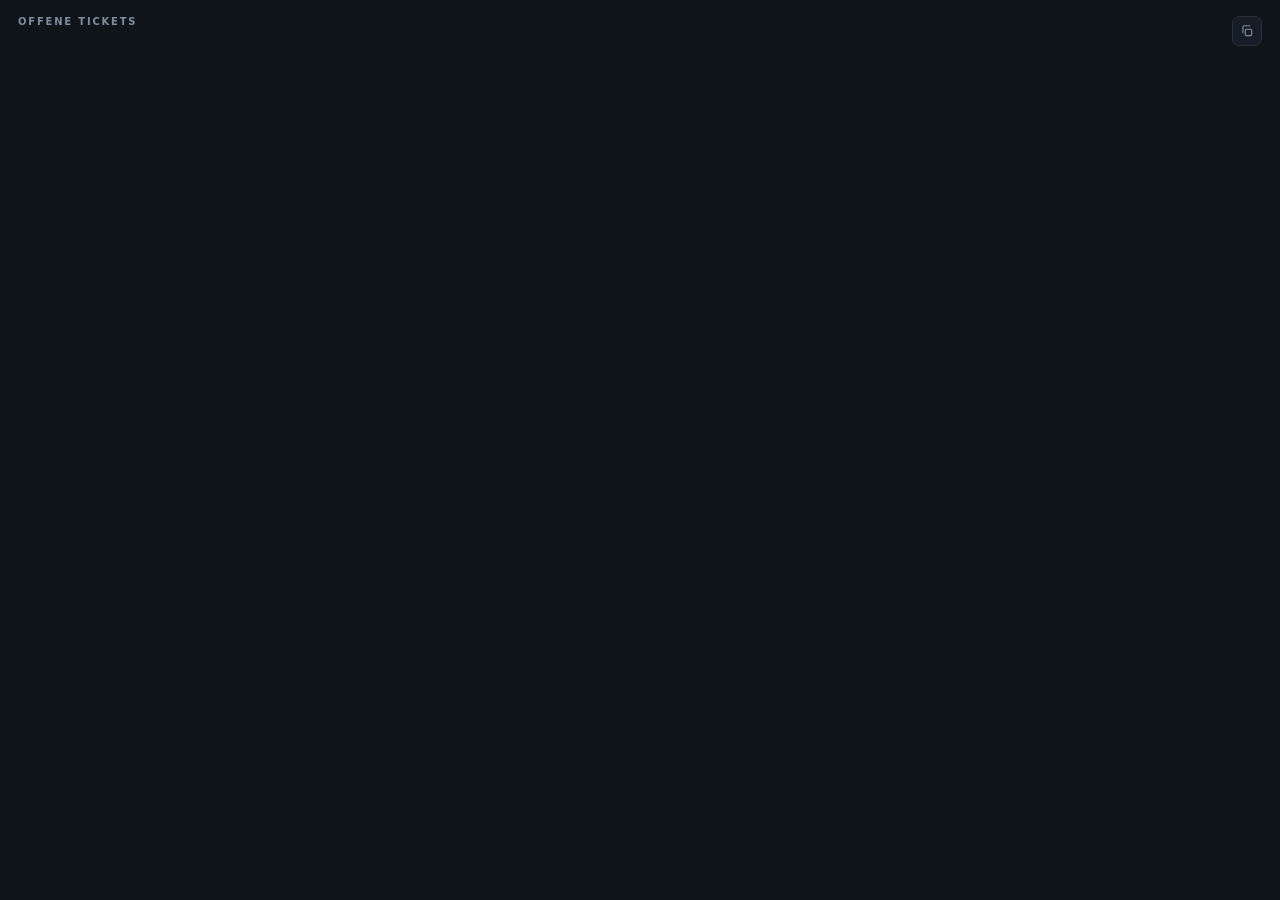
==== commit 195376cb: "Update 8" ====
--- a/index.html
+++ b/index.html
@@ -1,811 +1,269 @@
 <!DOCTYPE html>
 <html lang="de">
 <head>
-<meta charset="utf-8" />
-<meta name="viewport" content="width=device-width, initial-scale=1" />
-<title>Insights Panel</title>
+<meta charset="UTF-8">
+<meta name="viewport" content="width=device-width, initial-scale=1.0">
+<title>Offene Tickets</title>
 <style>
-  /* Theme tokens - adapts to light/dark host */
   :root {
-    --bg: #ffffff;
-    --surface: #f6f7f9;
-    --surface-2: #eef0f3;
-    --border: #e2e5ea;
-    --text: #1d2330;
-    --text-muted: #6b7280;
-    --text-faint: #9aa1ad;
-    --accent: #2f6fed;
-    --accent-soft: #e8f0ff;
-    --good: #1f9d57;
-    --warn: #c77700;
-    --danger: #d23b3b;
-    --radius: 10px;
-    --gap: 10px;
-  }
-  @media (prefers-color-scheme: dark) {
-    :root {
-      --bg: #14171c;
-      --surface: #1c2026;
-      --surface-2: #232830;
-      --border: #2c323b;
-      --text: #e7eaef;
-      --text-muted: #9aa3b0;
-      --text-faint: #6b7480;
-      --accent: #5a8dff;
-      --accent-soft: #1d2a44;
-      --good: #3fbd76;
-      --warn: #e0a14a;
-      --danger: #ec6363;
-    }
-  }
-
-  * { box-sizing: border-box; }
-  html, body {
-    margin: 0;
-    padding: 0;
-    height: 100%;
-    width: 100%;
-  }
+    --bg: #0f1419;
+    --surface: #161d26;
+    --line: #243140;
+    --text: #e8eef5;
+    --muted: #7d8da0;
+    --accent: #4da3ff;
+    --warn: #f0a13c;
+    --zero: #3fb27f;
+    --hot: #ff5d6c;
+  }
+  * { box-sizing: border-box; margin: 0; padding: 0; }
+  html, body { width: 100%; height: 100%; overflow: hidden; }
   body {
     background: var(--bg);
     color: var(--text);
-    font-family: "Segoe UI", system-ui, -apple-system, Roboto, Arial, sans-serif;
+    font-family: "Segoe UI", system-ui, -apple-system, sans-serif;
+    height: 100vh;
+    display: flex;
+    flex-direction: column;
+    padding: 16px 18px 14px;
+    position: relative;
+  }
+ 
+  .top {
+    display: flex;
+    align-items: flex-start;
+    justify-content: space-between;
+    gap: 8px;
+    flex: 0 0 auto;
+  }
+  .eyebrow {
+    font-size: 10px;
+    letter-spacing: 0.18em;
+    text-transform: uppercase;
+    color: var(--muted);
+    font-weight: 600;
+  }
+  .contact-name {
     font-size: 13px;
-    line-height: 1.45;
-    -webkit-font-smoothing: antialiased;
-    overflow-y: auto;
-    overflow-x: hidden;
-  }
-
-  #app { padding: 12px; min-height: 100%; }
-
-  /* ---- Header / identity ---- */
-  .header {
-    display: flex;
-    align-items: center;
-    gap: 10px;
-    margin-bottom: 12px;
-  }
-  .avatar {
+    font-weight: 600;
+    color: var(--text);
+    margin-top: 3px;
+    line-height: 1.2;
+    max-width: 200px;
+  }
+  .copy-btn {
     flex: 0 0 auto;
-    width: 48px;
-    height: 48px;
-    border-radius: 50%;
-    object-fit: cover;
-    background: var(--accent-soft);
-    color: var(--accent);
-    display: flex;
-    align-items: center;
-    justify-content: center;
-    font-weight: 600;
-    font-size: 16px;
-    overflow: hidden;
-    user-select: none;
-  }
-  .avatar img { width: 100%; height: 100%; object-fit: cover; }
-  .identity { min-width: 0; flex: 1 1 auto; }
-  .identity .name {
-    font-size: 15px;
-    font-weight: 600;
-    white-space: nowrap;
-    overflow: hidden;
-    text-overflow: ellipsis;
-  }
-  .identity .sub {
-    color: var(--text-muted);
-    white-space: nowrap;
-    overflow: hidden;
-    text-overflow: ellipsis;
-  }
-  .obscured-tag {
-    display: inline-block;
-    margin-left: 6px;
-    font-size: 10px;
-    color: var(--warn);
-    border: 1px solid var(--warn);
-    border-radius: 4px;
-    padding: 0 4px;
-    vertical-align: middle;
-  }
-  .header-actions { flex: 0 0 auto; display: flex; gap: 4px; }
-  .icon-btn {
-    border: 1px solid var(--border);
+    appearance: none;
     background: var(--surface);
-    color: var(--text-muted);
-    width: 28px;
-    height: 28px;
-    border-radius: 8px;
+    border: 1px solid var(--line);
+    color: var(--muted);
+    border-radius: 7px;
+    width: 30px; height: 30px;
     cursor: pointer;
-    display: inline-flex;
-    align-items: center;
-    justify-content: center;
-    padding: 0;
-    transition: background .12s, color .12s, border-color .12s;
-  }
-  .icon-btn:hover { background: var(--surface-2); color: var(--text); }
-  .icon-btn svg { width: 15px; height: 15px; }
-
-  /* ---- Role badge / switcher ---- */
-  .role-bar {
-    display: flex;
-    align-items: center;
-    gap: 6px;
-    margin-bottom: 12px;
-    font-size: 11px;
-    color: var(--text-faint);
-  }
-  .role-badge {
-    display: inline-flex;
-    align-items: center;
-    gap: 5px;
-    background: var(--accent-soft);
-    color: var(--accent);
-    border-radius: 999px;
-    padding: 3px 9px;
-    font-size: 11px;
-    font-weight: 600;
-  }
-  .switcher { display: none; gap: 4px; }
-  .switcher.show { display: inline-flex; }
-  .switcher button {
-    border: 1px solid var(--border);
-    background: var(--surface);
-    color: var(--text-muted);
-    border-radius: 7px;
-    padding: 3px 8px;
-    font-size: 11px;
-    cursor: pointer;
-  }
-  .switcher button.active {
-    background: var(--accent);
-    border-color: var(--accent);
-    color: #fff;
-  }
-
-  /* ---- Primary action buttons ---- */
-  .actions {
-    display: grid;
-    grid-template-columns: repeat(auto-fit, minmax(90px, 1fr));
-    gap: var(--gap);
-    margin-bottom: 14px;
-  }
-  .action {
-    display: flex;
-    align-items: center;
-    justify-content: center;
-    gap: 6px;
-    border: 1px solid var(--border);
-    background: var(--surface);
-    color: var(--text);
-    border-radius: var(--radius);
-    padding: 9px 8px;
-    font-size: 12px;
-    font-weight: 500;
-    cursor: pointer;
-    transition: background .12s, border-color .12s, transform .05s;
-  }
-  .action:hover { background: var(--surface-2); }
-  .action:active { transform: scale(.98); }
-  .action.primary {
-    background: var(--accent);
-    border-color: var(--accent);
-    color: #fff;
-  }
-  .action.primary:hover { filter: brightness(1.06); }
-  .action svg { width: 15px; height: 15px; }
-
-  /* ---- Sections ---- */
-  .section { margin-bottom: 14px; }
-  .section-title {
-    font-size: 11px;
-    text-transform: uppercase;
-    letter-spacing: .04em;
-    color: var(--text-faint);
-    font-weight: 700;
-    margin: 0 0 7px;
-  }
-
-  .stat-grid {
-    display: grid;
-    grid-template-columns: 1fr 1fr;
-    gap: var(--gap);
-  }
-  .stat {
-    background: var(--surface);
-    border: 1px solid var(--border);
-    border-radius: var(--radius);
-    padding: 9px 10px;
-  }
-  .stat .label {
-    font-size: 10.5px;
-    color: var(--text-muted);
-    white-space: nowrap;
-    overflow: hidden;
-    text-overflow: ellipsis;
-  }
-  .stat .value {
-    font-size: 15px;
-    font-weight: 600;
-    margin-top: 2px;
-  }
-  .stat .value.small { font-size: 13px; }
-
-  /* key-value rows (address, fields) */
-  .kv {
-    display: flex;
-    justify-content: space-between;
-    gap: 10px;
-    padding: 6px 0;
-    border-bottom: 1px solid var(--border);
-  }
-  .kv:last-child { border-bottom: none; }
-  .kv .k { color: var(--text-muted); flex: 0 0 auto; }
-  .kv .v {
-    text-align: right;
-    font-weight: 500;
-    word-break: break-word;
-    display: flex;
-    align-items: center;
-    gap: 6px;
-    justify-content: flex-end;
-  }
-  .copy-inline {
-    border: none;
-    background: none;
-    color: var(--text-faint);
-    cursor: pointer;
-    padding: 0;
-    display: inline-flex;
-  }
-  .copy-inline:hover { color: var(--accent); }
-  .copy-inline svg { width: 13px; height: 13px; }
-
-  /* list items (contracts, tickets) */
-  .list-item {
-    background: var(--surface);
-    border: 1px solid var(--border);
-    border-radius: var(--radius);
-    padding: 9px 10px;
-    margin-bottom: 8px;
-  }
-  .list-item:last-child { margin-bottom: 0; }
-  .list-item .row {
-    display: flex;
-    justify-content: space-between;
-    align-items: baseline;
-    gap: 8px;
-  }
-  .list-item .title { font-weight: 600; }
-  .list-item .meta { color: var(--text-muted); font-size: 11.5px; margin-top: 2px; }
-
-  .pill {
-    font-size: 10.5px;
-    font-weight: 600;
-    padding: 2px 8px;
-    border-radius: 999px;
-    white-space: nowrap;
-  }
-  .pill.good { background: rgba(31,157,87,.14); color: var(--good); }
-  .pill.warn { background: rgba(199,119,0,.16); color: var(--warn); }
-  .pill.danger { background: rgba(210,59,59,.14); color: var(--danger); }
-  .pill.neutral { background: var(--surface-2); color: var(--text-muted); }
-
-  .note {
-    font-size: 10.5px;
-    color: var(--text-faint);
-    margin-top: 4px;
-  }
-
-  /* ---- Empty state ---- */
-  .empty {
-    height: 100%;
-    min-height: 70vh;
+    display: flex; align-items: center; justify-content: center;
+    transition: all .15s ease;
+  }
+  .copy-btn:hover { color: var(--text); border-color: var(--accent); }
+  .copy-btn:active { transform: translateY(1px); }
+  .copy-btn:focus-visible { outline: 2px solid var(--accent); outline-offset: 2px; }
+  .copy-btn svg { width: 14px; height: 14px; }
+ 
+  .stage {
+    flex: 1 1 auto;
     display: flex;
     flex-direction: column;
     align-items: center;
     justify-content: center;
+    min-height: 0;
     text-align: center;
-    color: var(--text-faint);
-    padding: 24px;
-  }
-  .empty svg { width: 42px; height: 42px; margin-bottom: 12px; opacity: .6; }
-  .empty .title { font-size: 14px; font-weight: 600; color: var(--text-muted); }
-  .empty .desc { font-size: 12px; margin-top: 4px; max-width: 230px; }
-
+  }
+ 
+  .count {
+    font-size: 88px;
+    font-weight: 800;
+    line-height: 0.9;
+    letter-spacing: -0.03em;
+    color: var(--accent);
+    font-variant-numeric: tabular-nums;
+    opacity: 0;
+    transform: translateY(8px);
+    animation: pop .45s cubic-bezier(.2,.8,.2,1) forwards;
+  }
+  .count.zero { color: var(--zero); }
+  .count.hot { color: var(--hot); }
+  @keyframes pop { to { opacity: 1; transform: translateY(0); } }
+  @media (prefers-reduced-motion: reduce) {
+    .count { animation: none; opacity: 1; transform: none; }
+  }
+  .count-label {
+    font-size: 12px;
+    letter-spacing: 0.04em;
+    color: var(--muted);
+    margin-top: 10px;
+    max-width: 240px;
+    line-height: 1.4;
+  }
+  .count-label b { color: var(--text); font-weight: 600; }
+ 
+  .msg {
+    max-width: 240px;
+    color: var(--muted);
+    font-size: 12.5px;
+    line-height: 1.5;
+  }
+  .msg .icon {
+    width: 30px; height: 30px;
+    margin: 0 auto 10px;
+    color: var(--line);
+  }
+  .msg .icon svg { width: 100%; height: 100%; }
+  .msg .headline {
+    color: var(--text);
+    font-weight: 600;
+    font-size: 13px;
+    margin-bottom: 4px;
+  }
+  .msg.warn .icon { color: var(--warn); }
+ 
   .hidden { display: none !important; }
-
-  /* toast for copy feedback */
-  #toast {
-    position: fixed;
-    left: 50%;
-    bottom: 14px;
-    transform: translateX(-50%) translateY(20px);
-    background: var(--text);
-    color: var(--bg);
-    padding: 7px 14px;
-    border-radius: 999px;
-    font-size: 12px;
-    opacity: 0;
-    pointer-events: none;
-    transition: opacity .18s, transform .18s;
-    z-index: 50;
-  }
-  #toast.show { opacity: 1; transform: translateX(-50%) translateY(0); }
 </style>
 </head>
 <body>
-  <div id="app">
-    <!-- Empty state (shown until a contact arrives) -->
-    <div id="empty" class="empty">
-      <svg viewBox="0 0 24 24" fill="none" stroke="currentColor" stroke-width="1.6">
-        <circle cx="12" cy="8" r="4"/>
-        <path d="M4 20c0-4 3.5-6 8-6s8 2 8 6"/>
-      </svg>
-      <div class="title">Kein Kontakt ausgewaehlt</div>
-      <div class="desc">Waehlen Sie einen Kontakt aus, um die Insights anzuzeigen.</div>
-    </div>
-
-    <!-- Content (filled on message) -->
-    <div id="content" class="hidden"></div>
-  </div>
-
-  <div id="toast"></div>
-
+ 
+  <div class="top">
+<div>
+<div class="eyebrow">Offene Tickets</div>
+<div class="contact-name" id="contactName"></div>
+</div>
+<button class="copy-btn" id="copyLog" title="Debug-Protokoll kopieren" aria-label="Debug-Protokoll kopieren">
+<svg viewBox="0 0 24 24" fill="none" stroke="currentColor" stroke-width="2" stroke-linecap="round" stroke-linejoin="round">
+<rect x="9" y="9" width="11" height="11" rx="2"/><path d="M5 15V5a2 2 0 0 1 2-2h10"/>
+</svg>
+</button>
+</div>
+ 
+  <div class="stage" id="stage"></div>
+ 
 <script>
-"use strict";
-
-// ------------------------------------------------------------------
-// Outgoing messages to the host (clipboard, refresh, email, call)
-// ------------------------------------------------------------------
-function postToHost(a_payload) {
-  window.parent.postMessage(a_payload, "*");
-}
-function copyText(a_value) {
-  if (!a_value) return;
-  postToHost({ type: "copyText", value: String(a_value) });
-  showToast("Kopiert");
-}
-function sendEmail(a_value) {
-  if (a_value) postToHost({ type: "sendEmail", value: String(a_value) });
-}
-function callPhoneNumber(a_value) {
-  if (a_value) postToHost({ type: "callPhoneNumber", value: String(a_value) });
-}
-function requestRefresh() {
-  postToHost({ type: "refresh" });
-}
-
-// ------------------------------------------------------------------
-// Role detection - based on the CURRENT USER's department
-// ------------------------------------------------------------------
-var ROLES = {
-  sales:   { key: "sales",   label: "Vertrieb" },
-  hr:      { key: "hr",      label: "Personal (HR)" },
-  support: { key: "support", label: "Support" }
-};
-
-function normalizeRole(a_department) {
-  var d = String(a_department || "").trim().toLowerCase();
-  if (!d) return null;
-  if (/sales|vertrieb|verkauf/.test(d)) return "sales";
-  if (/\bhr\b|human|personal/.test(d)) return "hr";
-  if (/support|helpdesk|service|kundendienst/.test(d)) return "support";
-  return null;
-}
-
-// ------------------------------------------------------------------
-// Deterministic fictional data (stable per contact)
-// ------------------------------------------------------------------
-function hashString(a_str) {
-  var h = 2166136261 >>> 0;
-  for (var i = 0; i < a_str.length; i++) {
-    h ^= a_str.charCodeAt(i);
-    h = Math.imul(h, 16777619);
-  }
-  return h >>> 0;
-}
-function makeRng(a_seed) {
-  var a = a_seed >>> 0;
-  return function () {
-    a = (a + 0x6D2B79F5) | 0;
-    var t = Math.imul(a ^ (a >>> 15), 1 | a);
-    t = (t + Math.imul(t ^ (t >>> 7), 61 | t)) ^ t;
-    return ((t ^ (t >>> 14)) >>> 0) / 4294967296;
-  };
-}
-function pick(a_rng, a_arr) { return a_arr[Math.floor(a_rng() * a_arr.length)]; }
-function between(a_rng, a_min, a_max) { return Math.floor(a_rng() * (a_max - a_min + 1)) + a_min; }
-
-function seedForContact(a_contact) {
-  var id = a_contact.entryId
-        || a_contact.entryDn
-        || getFullName(a_contact)
-        || (a_contact.emails && a_contact.emails.primary)
-        || "anon";
-  return hashString(String(id));
-}
-
-// ------------------------------------------------------------------
-// Formatting helpers
-// ------------------------------------------------------------------
-var EUR = new Intl.NumberFormat("de-DE", { style: "currency", currency: "EUR", maximumFractionDigits: 0 });
-var NUM = new Intl.NumberFormat("de-DE");
-
-function fmtDate(a_date) {
-  try { return a_date.toLocaleDateString("de-DE", { day: "2-digit", month: "2-digit", year: "numeric" }); }
-  catch (e) { return ""; }
-}
-function dateFromDayOffset(a_baseYear, a_dayOffset) {
-  var d = new Date(a_baseYear, 0, 1);
-  d.setDate(d.getDate() + a_dayOffset);
-  return d;
-}
-function esc(a_str) {
-  return String(a_str == null ? "" : a_str)
-    .replace(/&/g, "&amp;").replace(/</g, "&lt;").replace(/>/g, "&gt;")
-    .replace(/"/g, "&quot;");
-}
-function has(a_val) {
-  if (a_val == null) return false;
-  if (Array.isArray(a_val)) return a_val.length > 0;
-  return String(a_val).trim().length > 0;
-}
-
-// ------------------------------------------------------------------
-// Contact field accessors (defensive - fields are not guaranteed)
-// ------------------------------------------------------------------
-function getFullName(a_contact) {
-  var p = (a_contact.personal && a_contact.personal.name) || {};
-  if (has(p.displayName)) return p.displayName;
-  if (has(p.fullName)) return p.fullName;
-  var parts = [p.firstName, p.lastName].filter(has);
-  if (parts.length) return parts.join(" ");
-  return a_contact.personal && a_contact.personal.name && p.title ? p.title : "";
-}
-function getInitials(a_name) {
-  var parts = String(a_name || "").trim().split(/\s+/).filter(Boolean);
-  if (!parts.length) return "?";
-  if (parts.length === 1) return parts[0].charAt(0).toUpperCase();
-  return (parts[0].charAt(0) + parts[parts.length - 1].charAt(0)).toUpperCase();
-}
-function firstWorkPhone(a_contact) {
-  var pn = a_contact.phoneNumbers || {};
-  if (Array.isArray(pn.work) && pn.work.length) return pn.work[0];
-  return null;
-}
-function primaryPhone(a_contact) {
-  var pn = a_contact.phoneNumbers || {};
-  return firstWorkPhone(a_contact) || pn.mobile || pn.home || null;
-}
-function primaryEmail(a_contact) {
-  var e = a_contact.emails || {};
-  if (has(e.primary)) return e.primary;
-  if (Array.isArray(e.work) && e.work.length) return e.work[0];
-  return null;
-}
-
-// ------------------------------------------------------------------
-// SVG icon set
-// ------------------------------------------------------------------
-var ICON = {
-  phone: '<svg viewBox="0 0 24 24" fill="none" stroke="currentColor" stroke-width="1.8" stroke-linecap="round" stroke-linejoin="round"><path d="M22 16.9v3a2 2 0 0 1-2.2 2 19.8 19.8 0 0 1-8.6-3 19.5 19.5 0 0 1-6-6 19.8 19.8 0 0 1-3-8.7A2 2 0 0 1 4.1 2h3a2 2 0 0 1 2 1.7c.1 1 .4 1.9.7 2.8a2 2 0 0 1-.5 2.1L8.1 9.9a16 16 0 0 0 6 6l1.3-1.3a2 2 0 0 1 2.1-.5c.9.3 1.8.6 2.8.7a2 2 0 0 1 1.7 2z"/></svg>',
-  mail: '<svg viewBox="0 0 24 24" fill="none" stroke="currentColor" stroke-width="1.8" stroke-linecap="round" stroke-linejoin="round"><rect x="2.5" y="4.5" width="19" height="15" rx="2"/><path d="M3 6l9 6 9-6"/></svg>',
-  copy: '<svg viewBox="0 0 24 24" fill="none" stroke="currentColor" stroke-width="1.8" stroke-linecap="round" stroke-linejoin="round"><rect x="9" y="9" width="11" height="11" rx="2"/><path d="M5 15V5a2 2 0 0 1 2-2h10"/></svg>',
-  refresh: '<svg viewBox="0 0 24 24" fill="none" stroke="currentColor" stroke-width="1.8" stroke-linecap="round" stroke-linejoin="round"><path d="M21 12a9 9 0 1 1-2.6-6.4"/><path d="M21 3v6h-6"/></svg>',
-  badge: '<svg viewBox="0 0 24 24" fill="none" stroke="currentColor" stroke-width="1.8" stroke-linecap="round" stroke-linejoin="round"><circle cx="12" cy="8" r="3.2"/><path d="M5 20c0-3.3 3.1-5 7-5s7 1.7 7 5"/></svg>'
-};
-
-// ------------------------------------------------------------------
-// Rendering
-// ------------------------------------------------------------------
-var STATE = { contact: null, user: null, role: null, roleResolved: false };
-
-function render() {
-  var emptyEl = document.getElementById("empty");
-  var contentEl = document.getElementById("content");
-
-  if (!STATE.contact) {
-    emptyEl.classList.remove("hidden");
-    contentEl.classList.add("hidden");
-    return;
-  }
-  emptyEl.classList.add("hidden");
-  contentEl.classList.remove("hidden");
-
-  var c = STATE.contact;
-  var html = renderHeader(c)
-           + renderRoleBar()
-           + renderActions(c)
-           + renderRoleSection(c);
-
-  contentEl.innerHTML = html;
-  wireDelegatedClicks(contentEl);
-}
-
-function renderHeader(a_contact) {
-  var name = getFullName(a_contact);
-  var p = (a_contact.personal && a_contact.personal.name) || {};
-  var subParts = [];
-  if (has(a_contact.company && a_contact.company.employmentInfo)) subParts.push(a_contact.company.employmentInfo);
-  if (has(a_contact.company && a_contact.company.department)) subParts.push(a_contact.company.department);
-  else if (has(a_contact.company && a_contact.company.name)) subParts.push(a_contact.company.name);
-
-  var avatar;
-  if (has(a_contact.thumbnailUrl)) {
-    avatar = '<div class="avatar"><img alt="" src="' + esc(a_contact.thumbnailUrl) + '" onerror="this.parentNode.textContent=\'' + esc(getInitials(name)) + '\'"/></div>';
-  } else {
-    avatar = '<div class="avatar">' + esc(getInitials(name)) + '</div>';
-  }
-
-  var obscured = a_contact.isObscured ? '<span class="obscured-tag">maskiert</span>' : "";
-  var title = has(p.title) ? esc(p.title) + " " : "";
-
-  return ''
-    + '<div class="header">'
-    +   avatar
-    +   '<div class="identity">'
-    +     '<div class="name">' + title + esc(name || "Unbekannt") + obscured + '</div>'
-    +     (subParts.length ? '<div class="sub">' + esc(subParts.join(" · ")) + '</div>' : '')
-    +   '</div>'
-    +   '<div class="header-actions">'
-    +     '<button class="icon-btn" title="Aktualisieren" data-act="refresh">' + ICON.refresh + '</button>'
-    +   '</div>'
-    + '</div>';
-}
-
-function renderRoleBar() {
-  var label = STATE.role ? ROLES[STATE.role].label : "Unbekannt";
-  var badge = '<span class="role-badge">' + ICON.badge + 'Ansicht: ' + esc(label) + '</span>';
-
-  // The switcher is only shown when the user's department could not be resolved,
-  // so the panel is never blank for the operator.
-  var showSwitcher = !STATE.role || !STATE.roleResolved;
-  var switcher = ''
-    + '<span class="switcher' + (showSwitcher ? ' show' : '') + '">'
-    + Object.keys(ROLES).map(function (k) {
-        return '<button data-role="' + k + '" class="' + (STATE.role === k ? 'active' : '') + '">' + esc(ROLES[k].label) + '</button>';
-      }).join('')
-    + '</span>';
-
-  var hint = STATE.roleResolved
-    ? ''
-    : '<span>Abteilung des Benutzers nicht erkannt - bitte Ansicht waehlen:</span>';
-
-  return '<div class="role-bar">' + badge + hint + switcher + '</div>';
-}
-
-function renderActions(a_contact) {
-  var phone = primaryPhone(a_contact);
-  var email = primaryEmail(a_contact);
-  var btns = [];
-
-  if (has(phone)) {
-    btns.push('<button class="action primary" data-act="call" data-value="' + esc(phone) + '">' + ICON.phone + 'Anrufen</button>');
-  }
-  if (has(email)) {
-    btns.push('<button class="action" data-act="email" data-value="' + esc(email) + '">' + ICON.mail + 'E-Mail</button>');
-  }
-  if (has(phone)) {
-    btns.push('<button class="action" data-act="copy" data-value="' + esc(phone) + '">' + ICON.copy + 'Nummer</button>');
-  }
-  if (!btns.length) return '';
-  return '<div class="actions">' + btns.join('') + '</div>';
-}
-
-function renderRoleSection(a_contact) {
-  switch (STATE.role) {
-    case "sales":   return renderSales(a_contact);
-    case "hr":      return renderHr(a_contact);
-    case "support": return renderSupport(a_contact);
-    default:        return renderContactBasics(a_contact);
-  }
-}
-
-// ---- Building blocks ----
-function statGrid(a_stats) {
-  var cells = a_stats.filter(function (s) { return has(s.value); }).map(function (s) {
-    return '<div class="stat"><div class="label">' + esc(s.label) + '</div>'
-         + '<div class="value' + (s.small ? ' small' : '') + '">' + esc(s.value) + '</div></div>';
+(function () {
+  "use strict";
+ 
+  const log = { input: null, received: [], sent: [] };
+ 
+  function send(msg) {
+    log.sent.push({ t: new Date().toISOString(), msg });
+    try { window.parent.postMessage(msg, "*"); } catch (e) {}
+  }
+ 
+  const stage = document.getElementById("stage");
+  const nameEl = document.getElementById("contactName");
+ 
+  function esc(s) {
+    return String(s == null ? "" : s).replace(/[&<>"]/g, c =>
+      ({ "&": "&amp;", "<": "&lt;", ">": "&gt;", '"': "&quot;" }[c]));
+  }
+ 
+  function contactDisplayName(contact) {
+    try {
+      const n = contact.personal && contact.personal.name;
+      if (n) return n.displayName || n.fullName ||
+        [n.firstName, n.lastName].filter(Boolean).join(" ");
+    } catch (e) {}
+    return "";
+  }
+ 
+  const ICON_LOCK =
+    '<svg viewBox="0 0 24 24" fill="none" stroke="currentColor" stroke-width="1.6" stroke-linecap="round" stroke-linejoin="round"><rect x="4" y="11" width="16" height="9" rx="2"/><path d="M8 11V7a4 4 0 0 1 8 0v4"/></svg>';
+  const ICON_WARN =
+    '<svg viewBox="0 0 24 24" fill="none" stroke="currentColor" stroke-width="1.6" stroke-linecap="round" stroke-linejoin="round"><path d="M12 3 2 20h20L12 3z"/><line x1="12" y1="10" x2="12" y2="14"/><circle cx="12" cy="17.5" r="0.6" fill="currentColor"/></svg>';
+  const ICON_EMPTY =
+    '<svg viewBox="0 0 24 24" fill="none" stroke="currentColor" stroke-width="1.6" stroke-linecap="round" stroke-linejoin="round"><circle cx="12" cy="12" r="9"/><path d="M8 12h8"/></svg>';
+ 
+  function showMessage(headline, body, opts) {
+    opts = opts || {};
+    nameEl.textContent = opts.name || "";
+    stage.innerHTML =
+      '<div class="msg' + (opts.warn ? ' warn' : '') + '">' +
+        '<div class="icon">' + (opts.icon || ICON_EMPTY) + '</div>' +
+        '<div class="headline">' + esc(headline) + '</div>' +
+        '<div>' + esc(body) + '</div>' +
+      '</div>';
+  }
+ 
+  function showCount(n, name) {
+    nameEl.textContent = name || "";
+    const cls = n === 0 ? "zero" : (n >= 5 ? "hot" : "");
+    const sub = n === 0
+      ? "Keine offenen Vorg\u00e4nge f\u00fcr diesen Kontakt."
+      : "<b>" + esc(name || "Dieser Kontakt") + "</b> hat aktuell " +
+        (n === 1 ? "ein offenes Ticket." : n + " offene Tickets.");
+    stage.innerHTML =
+      '<div class="count ' + cls + '">' + n + '</div>' +
+      '<div class="count-label">' + sub + '</div>';
+  }
+ 
+  function isSales(dept) {
+    return typeof dept === "string" && dept.trim().toLowerCase() === "sales";
+  }
+ 
+  function parseTickets(raw) {
+    if (raw == null) return null;
+    const s = String(raw).trim();
+    if (s === "") return null;
+    const n = Number(s);
+    if (!Number.isFinite(n) || n < 0) return null;
+    return Math.round(n);
+  }
+ 
+  function render(contact, user) {
+    const name = contactDisplayName(contact);
+ 
+    const dept = user && user.department;
+    if (dept === undefined || dept === null || String(dept).trim() === "") {
+      showMessage(
+        "Abteilung nicht verf\u00fcgbar",
+        "Die Abteilung des Benutzers wird nicht mitgeliefert. Die Ticketanzeige ist nur f\u00fcr Sales vorgesehen.",
+        { warn: true, icon: ICON_WARN, name: name }
+      );
+      return;
+    }
+    if (!isSales(dept)) {
+      showMessage(
+        "Nur f\u00fcr Sales",
+        "Diese Ansicht ist Mitarbeitenden der Abteilung Sales vorbehalten.",
+        { icon: ICON_LOCK, name: name }
+      );
+      return;
+    }
+ 
+    const raw = contact && contact.customFields && contact.customFields.custom1;
+    const tickets = parseTickets(raw);
+    if (tickets === null) {
+      showMessage(
+        "Keine Ticketdaten",
+        "F\u00fcr diesen Kontakt liegt keine Ticketanzahl vor.",
+        { icon: ICON_EMPTY, name: name }
+      );
+      return;
+    }
+ 
+    showCount(tickets, name);
+  }
+ 
+  window.addEventListener("message", event => {
+    const data = event.data || {};
+    log.received.push({ t: new Date().toISOString(), data });
+    if (!data.contact && !data.user) return;
+    log.input = data;
+    render(data.contact || {}, data.user || {});
   });
-  if (!cells.length) return '';
-  return '<div class="stat-grid">' + cells.join('') + '</div>';
-}
-function kvRows(a_rows) {
-  var out = a_rows.filter(function (r) { return has(r.v); }).map(function (r) {
-    var copy = r.copy ? '<button class="copy-inline" data-act="copy" data-value="' + esc(r.v) + '" title="Kopieren">' + ICON.copy + '</button>' : '';
-    return '<div class="kv"><span class="k">' + esc(r.k) + '</span><span class="v">' + esc(r.v) + copy + '</span></div>';
+ 
+  document.getElementById("copyLog").addEventListener("click", () => {
+    send({ type: "copyText", value: JSON.stringify(log, null, 2) });
   });
-  if (!out.length) return '';
-  return out.join('');
-}
-function sectionWrap(a_title, a_body) {
-  if (!has(a_body)) return '';
-  return '<div class="section"><div class="section-title">' + esc(a_title) + '</div>' + a_body + '</div>';
-}
-function pill(a_text, a_kind) { return '<span class="pill ' + a_kind + '">' + esc(a_text) + '</span>'; }
-
-function fictionNote() { return '<div class="note">Demo-Daten - deterministisch je Kontakt erzeugt.</div>'; }
-
-// ---- Sales view ----
-function renderSales(a_contact) {
-  var rng = makeRng(seedForContact(a_contact) ^ 0x5A1E5);
-  var tier = pick(rng, ["Bronze", "Silber", "Gold", "Platin"]);
-  var revenue = between(rng, 8, 240) * 5000;
-  var pipeline = between(rng, 2, 40) * 5000;
-  var openDeals = between(rng, 0, 8);
-  var winRate = between(rng, 35, 92);
-  var lastContact = fmtDate(dateFromDayOffset(2026, -between(rng, 1, 80)));
-
-  var stats = sectionWrap("Vertriebskennzahlen", statGrid([
-    { label: "Jahresumsatz", value: EUR.format(revenue) },
-    { label: "Pipeline", value: EUR.format(pipeline) },
-    { label: "Offene Deals", value: NUM.format(openDeals) },
-    { label: "Win-Rate", value: winRate + " %" },
-    { label: "Account-Stufe", value: tier, small: true },
-    { label: "Letzter Kontakt", value: lastContact, small: true }
-  ]));
-
-  var n = between(rng, 1, 3);
-  var statuses = [
-    { t: "Aktiv", k: "good" }, { t: "Verlaengerung faellig", k: "warn" }, { t: "In Verhandlung", k: "neutral" }
-  ];
-  var items = [];
-  for (var i = 0; i < n; i++) {
-    var st = pick(rng, statuses);
-    var val = between(rng, 5, 120) * 1000;
-    var num = "VTR-" + between(rng, 10000, 99999);
-    var renew = fmtDate(dateFromDayOffset(2026, between(rng, 20, 400)));
-    items.push(''
-      + '<div class="list-item">'
-      +   '<div class="row"><span class="title">' + esc(num) + '</span>' + pill(st.t, st.k) + '</div>'
-      +   '<div class="meta">' + EUR.format(val) + ' · Verlaengerung: ' + renew + '</div>'
-      + '</div>');
-  }
-  var contracts = sectionWrap("Vertraege", items.join(''));
-
-  return stats + contracts + fictionNote();
-}
-
-// ---- HR view ----
-function renderHr(a_contact) {
-  var rng = makeRng(seedForContact(a_contact) ^ 0x4D21);
-  var empId = "EMP-" + between(rng, 100000, 999999);
-  var userId = "uid-" + between(rng, 1000, 9999);
-  var startDate = fmtDate(dateFromDayOffset(2015 + between(rng, 0, 9), between(rng, 0, 360)));
-  var permanent = rng() > 0.45;
-  var endDate = permanent ? "unbefristet" : fmtDate(dateFromDayOffset(2026, between(rng, 40, 520)));
-  var salary = between(rng, 36, 145) * 1000;
-  var vacTotal = pick(rng, [28, 30]);
-  var vacLeft = between(rng, 0, vacTotal);
-
-  // Address only from real contact data - shown only when present.
-  var addr = (a_contact.personal && a_contact.personal.address) || {};
-  var addrBody = kvRows([
-    { k: "Strasse", v: addr.street },
-    { k: "PLZ / Ort", v: [addr.postalCode, addr.city].filter(has).join(" ") },
-    { k: "Land", v: addr.country }
-  ]);
-
-  var employment = sectionWrap("Beschaeftigung", kvRows([
-    { k: "Mitarbeiter-ID", v: empId, copy: true },
-    { k: "Benutzer-ID", v: userId, copy: true },
-    { k: "Eintritt", v: startDate },
-    { k: "Vertragsende", v: endDate }
-  ]));
-
-  var comp = sectionWrap("Verguetung & Urlaub", statGrid([
-    { label: "Jahresgehalt", value: EUR.format(salary) },
-    { label: "Resturlaub", value: vacLeft + " / " + vacTotal + " Tage", small: true }
-  ]));
-
-  var address = sectionWrap("Privatadresse", addrBody);
-
-  return employment + comp + address + fictionNote();
-}
-
-// ---- Support view ----
-function renderSupport(a_contact) {
-  var rng = makeRng(seedForContact(a_contact) ^ 0x7A99);
-  var openTickets = between(rng, 0, 6);
-  var sla = pick(rng, ["Standard", "Premium", "Enterprise"]);
-  var csat = between(rng, 60, 99);
-  var channel = pick(rng, ["Telefon", "E-Mail", "Teams-Chat"]);
-
-  var stats = sectionWrap("Support-Status", statGrid([
-    { label: "Offene Tickets", value: NUM.format(openTickets) },
-    { label: "SLA-Stufe", value: sla, small: true },
-    { label: "Zufriedenheit", value: csat + " %" },
-    { label: "Bevorzugter Kanal", value: channel, small: true }
-  ]));
-
-  var subjects = [
-    "Login fehlgeschlagen", "Anruf bricht ab", "Praesenz nicht synchron",
-    "Outlook-Add-in fehlt", "Rufnummer falsch angezeigt", "Voicemail nicht zustellbar"
-  ];
-  var st = openTickets > 0
-    ? { t: "Offen", k: openTickets > 3 ? "danger" : "warn" }
-    : { t: "Geschlossen", k: "good" };
-  var ticketNo = "INC-" + between(rng, 100000, 999999);
-  var subj = pick(rng, subjects);
-  var when = fmtDate(dateFromDayOffset(2026, -between(rng, 0, 30)));
-  var lastTicket = sectionWrap("Letztes Ticket", ''
-    + '<div class="list-item">'
-    +   '<div class="row"><span class="title">' + esc(ticketNo) + '</span>' + pill(st.t, st.k) + '</div>'
-    +   '<div class="meta">' + esc(subj) + ' · ' + when + '</div>'
-    + '</div>');
-
-  return stats + lastTicket + fictionNote();
-}
-
-// ---- Fallback: plain contact basics (no recognised role) ----
-function renderContactBasics(a_contact) {
-  var addr = (a_contact.company && a_contact.company.address) || {};
-  var rows = kvRows([
-    { k: "Firma", v: a_contact.company && a_contact.company.name },
-    { k: "Abteilung", v: a_contact.company && a_contact.company.department },
-    { k: "Position", v: a_contact.company && a_contact.company.employmentInfo },
-    { k: "Telefon", v: primaryPhone(a_contact), copy: true },
-    { k: "E-Mail", v: primaryEmail(a_contact), copy: true },
-    { k: "Ort", v: [addr.postalCode, addr.city].filter(has).join(" ") }
-  ]);
-  return sectionWrap("Kontakt", rows);
-}
-
-// ------------------------------------------------------------------
-// Event wiring
-// ------------------------------------------------------------------
-function wireDelegatedClicks(a_root) {
-  a_root.querySelectorAll("[data-act]").forEach(function (el) {
-    el.addEventListener("click", function () {
-      var act = el.getAttribute("data-act");
-      var value = el.getAttribute("data-value");
-      if (act === "call") callPhoneNumber(value);
-      else if (act === "email") sendEmail(value);
-      else if (act === "copy") copyText(value);
-      else if (act === "refresh") requestRefresh();
-    });
-  });
-  a_root.querySelectorAll("[data-role]").forEach(function (el) {
-    el.addEventListener("click", function () {
-      STATE.role = el.getAttribute("data-role");
-      render();
-    });
-  });
-}
-
-var toastTimer = null;
-function showToast(a_text) {
-  var t = document.getElementById("toast");
-  t.textContent = a_text;
-  t.classList.add("show");
-  if (toastTimer) clearTimeout(toastTimer);
-  toastTimer = setTimeout(function () { t.classList.remove("show"); }, 1400);
-}
-
-// ------------------------------------------------------------------
-// Inbound message from host
-// ------------------------------------------------------------------
-window.addEventListener("message", function (event) {
-  var data = event.data || {};
-  if (!data || (!data.contact && !data.user)) return;
-
-  if (data.contact) STATE.contact = data.contact;
-  if (data.user) STATE.user = data.user;
-
-  var resolved = STATE.user ? normalizeRole(STATE.user.department) : null;
-  if (resolved) {
-    STATE.role = resolved;
-    STATE.roleResolved = true;
-  } else if (!STATE.role) {
-    STATE.role = "sales"; // sensible default until the operator picks
-    STATE.roleResolved = false;
-  }
-
-  render();
-});
-
-// Initial paint (empty state until the host sends data)
-render();
+ 
+  send({ type: "refresh" });
+})();
 </script>
 </body>
-</html>
+</html>
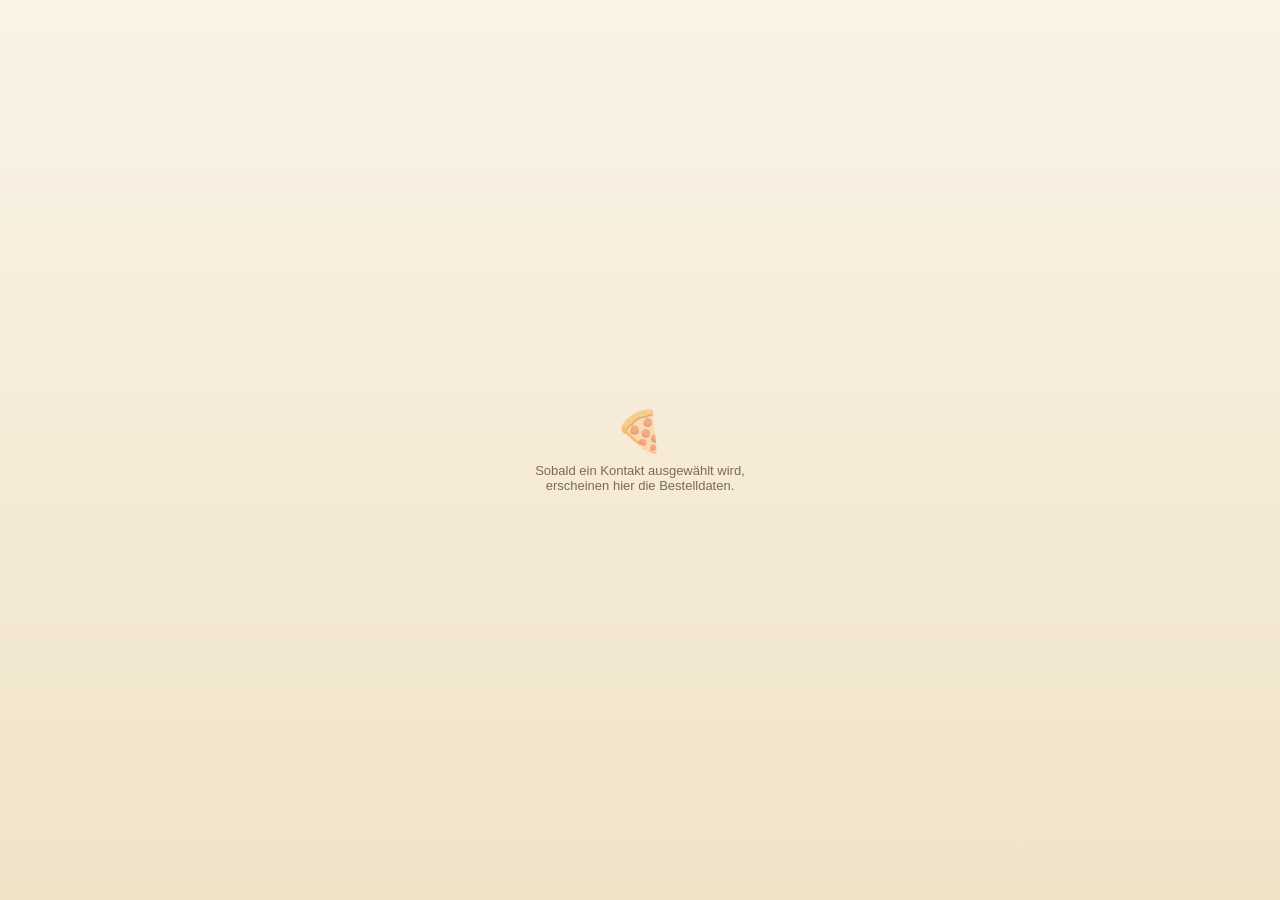
==== commit b1492a67: "Pizza Test" ====
--- a/index.html
+++ b/index.html
@@ -3,267 +3,446 @@
 <head>
 <meta charset="UTF-8">
 <meta name="viewport" content="width=device-width, initial-scale=1.0">
-<title>Offene Tickets</title>
+<title>Pizza Insights</title>
 <style>
   :root {
-    --bg: #0f1419;
-    --surface: #161d26;
-    --line: #243140;
-    --text: #e8eef5;
-    --muted: #7d8da0;
-    --accent: #4da3ff;
-    --warn: #f0a13c;
-    --zero: #3fb27f;
-    --hot: #ff5d6c;
-  }
-  * { box-sizing: border-box; margin: 0; padding: 0; }
-  html, body { width: 100%; height: 100%; overflow: hidden; }
+    --rosso: #c0392b;
+    --rosso-dark: #962d22;
+    --verde: #2e7d4f;
+    --verde-dark: #235f3d;
+    --beige: #faf3e6;
+    --beige-dark: #f0e3c8;
+    --crosta: #8a5a2b;
+    --text-dark: #3a2c1a;
+    --text-muted: #7c6a52;
+    --shadow: rgba(58, 44, 26, 0.12);
+  }
+
+  * {
+    margin: 0;
+    padding: 0;
+    box-sizing: border-box;
+  }
+
+  html, body {
+    width: 100%;
+    height: 100%;
+    overflow-x: hidden;
+  }
+
   body {
-    background: var(--bg);
-    color: var(--text);
-    font-family: "Segoe UI", system-ui, -apple-system, sans-serif;
-    height: 100vh;
+    font-family: "Segoe UI", Tahoma, Geneva, Verdana, sans-serif;
+    background: linear-gradient(180deg, var(--beige) 0%, var(--beige-dark) 100%);
+    color: var(--text-dark);
     display: flex;
     flex-direction: column;
-    padding: 16px 18px 14px;
+    min-height: 100vh;
+    font-size: 14px;
+  }
+
+  /* Kopfbereich */
+  .header {
+    background: linear-gradient(135deg, var(--rosso) 0%, var(--rosso-dark) 100%);
+    color: #fff;
+    padding: 14px 16px 12px;
     position: relative;
-  }
- 
-  .top {
-    display: flex;
-    align-items: flex-start;
+    overflow: hidden;
+  }
+
+  .header::after {
+    content: "";
+    position: absolute;
+    right: -20px;
+    top: -20px;
+    width: 90px;
+    height: 90px;
+    background: radial-gradient(circle at 30% 30%, #e0b04a 0%, #c0392b 70%);
+    border-radius: 50%;
+    opacity: 0.18;
+  }
+
+  .header-row {
+    display: flex;
+    align-items: center;
+    gap: 10px;
+    position: relative;
+    z-index: 1;
+  }
+
+  .pizza-icon {
+    font-size: 26px;
+    line-height: 1;
+    flex-shrink: 0;
+  }
+
+  .header-titles {
+    flex: 1;
+    min-width: 0;
+  }
+
+  .customer-name {
+    font-size: 17px;
+    font-weight: 700;
+    white-space: nowrap;
+    overflow: hidden;
+    text-overflow: ellipsis;
+  }
+
+  .header-sub {
+    font-size: 11px;
+    opacity: 0.85;
+    margin-top: 1px;
+  }
+
+  /* Inhaltsbereich */
+  .content {
+    flex: 1;
+    padding: 12px 14px 16px;
+    display: flex;
+    flex-direction: column;
+    gap: 10px;
+  }
+
+  .card {
+    background: #fff;
+    border-radius: 10px;
+    padding: 10px 12px;
+    box-shadow: 0 2px 6px var(--shadow);
+    border-left: 4px solid var(--verde);
+  }
+
+  .card-label {
+    font-size: 10.5px;
+    font-weight: 700;
+    text-transform: uppercase;
+    letter-spacing: 0.04em;
+    color: var(--verde-dark);
+    margin-bottom: 4px;
+    display: flex;
+    align-items: center;
+    gap: 5px;
+  }
+
+  .card-value {
+    font-size: 14px;
+    color: var(--text-dark);
+    word-break: break-word;
+  }
+
+  /* Telefon-Karte mit Aktion */
+  .action-row {
+    display: flex;
+    align-items: center;
     justify-content: space-between;
     gap: 8px;
-    flex: 0 0 auto;
-  }
-  .eyebrow {
+  }
+
+  .call-btn {
+    background: var(--verde);
+    color: #fff;
+    border: none;
+    border-radius: 999px;
+    padding: 7px 14px;
+    font-size: 12.5px;
+    font-weight: 600;
+    cursor: pointer;
+    display: flex;
+    align-items: center;
+    gap: 5px;
+    flex-shrink: 0;
+    transition: background 0.15s ease, transform 0.1s ease;
+  }
+
+  .call-btn:hover {
+    background: var(--verde-dark);
+  }
+
+  .call-btn:active {
+    transform: scale(0.96);
+  }
+
+  /* Bestellverlauf */
+  .orders-section {
+    margin-top: 2px;
+  }
+
+  .section-title {
+    font-size: 12px;
+    font-weight: 700;
+    color: var(--rosso-dark);
+    text-transform: uppercase;
+    letter-spacing: 0.04em;
+    margin-bottom: 6px;
+    display: flex;
+    align-items: center;
+    gap: 6px;
+  }
+
+  .order-card {
+    background: #fff;
+    border-radius: 10px;
+    padding: 9px 12px;
+    margin-bottom: 8px;
+    box-shadow: 0 2px 6px var(--shadow);
+    border-left: 4px solid var(--crosta);
+  }
+
+  .order-card:last-child {
+    margin-bottom: 0;
+  }
+
+  .order-date {
+    font-size: 10.5px;
+    color: var(--text-muted);
+    font-weight: 600;
+    margin-bottom: 3px;
+  }
+
+  .order-items {
+    font-size: 13.5px;
+    color: var(--text-dark);
+    line-height: 1.4;
+  }
+
+  /* Platzhalter / Leerzustand */
+  .placeholder {
+    flex: 1;
+    display: flex;
+    flex-direction: column;
+    align-items: center;
+    justify-content: center;
+    text-align: center;
+    padding: 30px 20px;
+    color: var(--text-muted);
+    gap: 8px;
+  }
+
+  .placeholder-icon {
+    font-size: 40px;
+    opacity: 0.5;
+  }
+
+  .placeholder-text {
+    font-size: 13px;
+    max-width: 220px;
+  }
+
+  .hidden {
+    display: none !important;
+  }
+
+  /* Refresh-Hinweis (dezent) */
+  .refresh-hint {
+    text-align: center;
     font-size: 10px;
-    letter-spacing: 0.18em;
-    text-transform: uppercase;
-    color: var(--muted);
-    font-weight: 600;
-  }
-  .contact-name {
-    font-size: 13px;
-    font-weight: 600;
-    color: var(--text);
-    margin-top: 3px;
-    line-height: 1.2;
-    max-width: 200px;
-  }
-  .copy-btn {
-    flex: 0 0 auto;
-    appearance: none;
-    background: var(--surface);
-    border: 1px solid var(--line);
-    color: var(--muted);
-    border-radius: 7px;
-    width: 30px; height: 30px;
-    cursor: pointer;
-    display: flex; align-items: center; justify-content: center;
-    transition: all .15s ease;
-  }
-  .copy-btn:hover { color: var(--text); border-color: var(--accent); }
-  .copy-btn:active { transform: translateY(1px); }
-  .copy-btn:focus-visible { outline: 2px solid var(--accent); outline-offset: 2px; }
-  .copy-btn svg { width: 14px; height: 14px; }
- 
-  .stage {
-    flex: 1 1 auto;
-    display: flex;
-    flex-direction: column;
-    align-items: center;
-    justify-content: center;
-    min-height: 0;
-    text-align: center;
-  }
- 
-  .count {
-    font-size: 88px;
-    font-weight: 800;
-    line-height: 0.9;
-    letter-spacing: -0.03em;
-    color: var(--accent);
-    font-variant-numeric: tabular-nums;
-    opacity: 0;
-    transform: translateY(8px);
-    animation: pop .45s cubic-bezier(.2,.8,.2,1) forwards;
-  }
-  .count.zero { color: var(--zero); }
-  .count.hot { color: var(--hot); }
-  @keyframes pop { to { opacity: 1; transform: translateY(0); } }
-  @media (prefers-reduced-motion: reduce) {
-    .count { animation: none; opacity: 1; transform: none; }
-  }
-  .count-label {
-    font-size: 12px;
-    letter-spacing: 0.04em;
-    color: var(--muted);
-    margin-top: 10px;
-    max-width: 240px;
-    line-height: 1.4;
-  }
-  .count-label b { color: var(--text); font-weight: 600; }
- 
-  .msg {
-    max-width: 240px;
-    color: var(--muted);
-    font-size: 12.5px;
-    line-height: 1.5;
-  }
-  .msg .icon {
-    width: 30px; height: 30px;
-    margin: 0 auto 10px;
-    color: var(--line);
-  }
-  .msg .icon svg { width: 100%; height: 100%; }
-  .msg .headline {
-    color: var(--text);
-    font-weight: 600;
-    font-size: 13px;
-    margin-bottom: 4px;
-  }
-  .msg.warn .icon { color: var(--warn); }
- 
-  .hidden { display: none !important; }
+    color: var(--text-muted);
+    padding: 4px 0 2px;
+    opacity: 0.7;
+  }
 </style>
 </head>
 <body>
- 
-  <div class="top">
-<div>
-<div class="eyebrow">Offene Tickets</div>
-<div class="contact-name" id="contactName"></div>
-</div>
-<button class="copy-btn" id="copyLog" title="Debug-Protokoll kopieren" aria-label="Debug-Protokoll kopieren">
-<svg viewBox="0 0 24 24" fill="none" stroke="currentColor" stroke-width="2" stroke-linecap="round" stroke-linejoin="round">
-<rect x="9" y="9" width="11" height="11" rx="2"/><path d="M5 15V5a2 2 0 0 1 2-2h10"/>
-</svg>
-</button>
-</div>
- 
-  <div class="stage" id="stage"></div>
- 
+
+  <!-- Leerzustand: wird angezeigt, solange kein Kontakt geladen wurde -->
+  <div id="placeholder" class="placeholder">
+    <div class="placeholder-icon">🍕</div>
+    <div class="placeholder-text">Sobald ein Kontakt ausgewählt wird, erscheinen hier die Bestelldaten.</div>
+  </div>
+
+  <!-- Hauptansicht: wird erst befüllt, wenn Kontaktdaten eintreffen -->
+  <div id="panel" class="hidden">
+    <div class="header">
+      <div class="header-row">
+        <div class="pizza-icon">🍕</div>
+        <div class="header-titles">
+          <div class="customer-name" id="customerName">—</div>
+          <div class="header-sub">Pizza Express &middot; Kundenübersicht</div>
+        </div>
+      </div>
+    </div>
+
+    <div class="content">
+
+      <!-- Telefon -->
+      <div class="card" id="phoneCard">
+        <div class="card-label">📞 Telefonnummer</div>
+        <div class="action-row">
+          <div class="card-value" id="phoneValue">—</div>
+          <button class="call-btn" id="callBtn" type="button">📞 Anrufen</button>
+        </div>
+      </div>
+
+      <!-- Adresse -->
+      <div class="card" id="addressCard">
+        <div class="card-label">🛵 Lieferadresse</div>
+        <div class="card-value" id="addressValue">—</div>
+      </div>
+
+      <!-- Bestellverlauf -->
+      <div class="orders-section" id="ordersSection">
+        <div class="section-title">🧾 Letzte Bestellungen</div>
+        <div id="ordersList"></div>
+      </div>
+
+    </div>
+
+    <div class="refresh-hint">Kontaktdaten werden automatisch aktualisiert</div>
+  </div>
+
 <script>
-(function () {
-  "use strict";
- 
-  const log = { input: null, received: [], sent: [] };
- 
-  function send(msg) {
-    log.sent.push({ t: new Date().toISOString(), msg });
-    try { window.parent.postMessage(msg, "*"); } catch (e) {}
-  }
- 
-  const stage = document.getElementById("stage");
-  const nameEl = document.getElementById("contactName");
- 
-  function esc(s) {
-    return String(s == null ? "" : s).replace(/[&<>"]/g, c =>
-      ({ "&": "&amp;", "<": "&lt;", ">": "&gt;", '"': "&quot;" }[c]));
-  }
- 
-  function contactDisplayName(contact) {
-    try {
-      const n = contact.personal && contact.personal.name;
-      if (n) return n.displayName || n.fullName ||
-        [n.firstName, n.lastName].filter(Boolean).join(" ");
-    } catch (e) {}
-    return "";
-  }
- 
-  const ICON_LOCK =
-    '<svg viewBox="0 0 24 24" fill="none" stroke="currentColor" stroke-width="1.6" stroke-linecap="round" stroke-linejoin="round"><rect x="4" y="11" width="16" height="9" rx="2"/><path d="M8 11V7a4 4 0 0 1 8 0v4"/></svg>';
-  const ICON_WARN =
-    '<svg viewBox="0 0 24 24" fill="none" stroke="currentColor" stroke-width="1.6" stroke-linecap="round" stroke-linejoin="round"><path d="M12 3 2 20h20L12 3z"/><line x1="12" y1="10" x2="12" y2="14"/><circle cx="12" cy="17.5" r="0.6" fill="currentColor"/></svg>';
-  const ICON_EMPTY =
-    '<svg viewBox="0 0 24 24" fill="none" stroke="currentColor" stroke-width="1.6" stroke-linecap="round" stroke-linejoin="round"><circle cx="12" cy="12" r="9"/><path d="M8 12h8"/></svg>';
- 
-  function showMessage(headline, body, opts) {
-    opts = opts || {};
-    nameEl.textContent = opts.name || "";
-    stage.innerHTML =
-      '<div class="msg' + (opts.warn ? ' warn' : '') + '">' +
-        '<div class="icon">' + (opts.icon || ICON_EMPTY) + '</div>' +
-        '<div class="headline">' + esc(headline) + '</div>' +
-        '<div>' + esc(body) + '</div>' +
-      '</div>';
-  }
- 
-  function showCount(n, name) {
-    nameEl.textContent = name || "";
-    const cls = n === 0 ? "zero" : (n >= 5 ? "hot" : "");
-    const sub = n === 0
-      ? "Keine offenen Vorg\u00e4nge f\u00fcr diesen Kontakt."
-      : "<b>" + esc(name || "Dieser Kontakt") + "</b> hat aktuell " +
-        (n === 1 ? "ein offenes Ticket." : n + " offene Tickets.");
-    stage.innerHTML =
-      '<div class="count ' + cls + '">' + n + '</div>' +
-      '<div class="count-label">' + sub + '</div>';
-  }
- 
-  function isSales(dept) {
-    return typeof dept === "string" && dept.trim().toLowerCase() === "sales";
-  }
- 
-  function parseTickets(raw) {
-    if (raw == null) return null;
-    const s = String(raw).trim();
-    if (s === "") return null;
-    const n = Number(s);
-    if (!Number.isFinite(n) || n < 0) return null;
-    return Math.round(n);
-  }
- 
-  function render(contact, user) {
-    const name = contactDisplayName(contact);
- 
-    const dept = user && user.department;
-    if (dept === undefined || dept === null || String(dept).trim() === "") {
-      showMessage(
-        "Abteilung nicht verf\u00fcgbar",
-        "Die Abteilung des Benutzers wird nicht mitgeliefert. Die Ticketanzeige ist nur f\u00fcr Sales vorgesehen.",
-        { warn: true, icon: ICON_WARN, name: name }
-      );
-      return;
-    }
-    if (!isSales(dept)) {
-      showMessage(
-        "Nur f\u00fcr Sales",
-        "Diese Ansicht ist Mitarbeitenden der Abteilung Sales vorbehalten.",
-        { icon: ICON_LOCK, name: name }
-      );
-      return;
-    }
- 
-    const raw = contact && contact.customFields && contact.customFields.custom1;
-    const tickets = parseTickets(raw);
-    if (tickets === null) {
-      showMessage(
-        "Keine Ticketdaten",
-        "F\u00fcr diesen Kontakt liegt keine Ticketanzahl vor.",
-        { icon: ICON_EMPTY, name: name }
-      );
-      return;
-    }
- 
-    showCount(tickets, name);
-  }
- 
-  window.addEventListener("message", event => {
-    const data = event.data || {};
-    log.received.push({ t: new Date().toISOString(), data });
-    if (!data.contact && !data.user) return;
-    log.input = data;
-    render(data.contact || {}, data.user || {});
-  });
- 
-  document.getElementById("copyLog").addEventListener("click", () => {
-    send({ type: "copyText", value: JSON.stringify(log, null, 2) });
-  });
- 
-  send({ type: "refresh" });
-})();
+  (function () {
+    var placeholderEl = document.getElementById('placeholder');
+    var panelEl = document.getElementById('panel');
+
+    var customerNameEl = document.getElementById('customerName');
+
+    var phoneCardEl = document.getElementById('phoneCard');
+    var phoneValueEl = document.getElementById('phoneValue');
+    var callBtn = document.getElementById('callBtn');
+
+    var addressCardEl = document.getElementById('addressCard');
+    var addressValueEl = document.getElementById('addressValue');
+
+    var ordersSectionEl = document.getElementById('ordersSection');
+    var ordersListEl = document.getElementById('ordersList');
+
+    var currentPhone = null;
+
+    function showPlaceholder() {
+      placeholderEl.classList.remove('hidden');
+      panelEl.classList.add('hidden');
+    }
+
+    function showPanel() {
+      placeholderEl.classList.add('hidden');
+      panelEl.classList.remove('hidden');
+    }
+
+    function setHidden(el, hidden) {
+      if (hidden) {
+        el.classList.add('hidden');
+      } else {
+        el.classList.remove('hidden');
+      }
+    }
+
+    function buildAddress(addr) {
+      if (!addr) return '';
+      var parts = [];
+      if (addr.street) parts.push(addr.street);
+      var cityLine = [addr.postalCode, addr.city].filter(Boolean).join(' ');
+      if (cityLine) parts.push(cityLine);
+      if (addr.country) parts.push(addr.country);
+      return parts.join(', ');
+    }
+
+    function renderOrder(date, items) {
+      var card = document.createElement('div');
+      card.className = 'order-card';
+
+      var dateEl = document.createElement('div');
+      dateEl.className = 'order-date';
+      dateEl.textContent = date;
+
+      var itemsEl = document.createElement('div');
+      itemsEl.className = 'order-items';
+      itemsEl.textContent = items;
+
+      card.appendChild(dateEl);
+      card.appendChild(itemsEl);
+      return card;
+    }
+
+    function renderContact(data) {
+      if (!data || !data.contact) {
+        showPlaceholder();
+        return;
+      }
+
+      var contact = data.contact;
+      var personal = contact.personal || {};
+      var name = (personal.name && personal.name.displayName) ||
+                 (personal.name && personal.name.fullName) || '';
+
+      var phones = contact.phoneNumbers || {};
+      var phone = '';
+      if (phones.mobile) {
+        phone = phones.mobile;
+      } else if (phones.work && phones.work.length) {
+        phone = phones.work[0];
+      } else if (phones.home) {
+        phone = phones.home;
+      }
+
+      var address = buildAddress(personal.address);
+
+      var custom = contact.customFields || {};
+      var order1Date = custom.custom1 || '';
+      var order1Items = custom.custom2 || '';
+      var order2Date = custom.custom3 || '';
+      var order2Items = custom.custom4 || '';
+
+      var hasAnyData = name || phone || address || order1Items || order2Items;
+
+      if (!hasAnyData) {
+        showPlaceholder();
+        return;
+      }
+
+      showPanel();
+
+      // Name
+      customerNameEl.textContent = name || 'Unbekannter Kunde';
+
+      // Telefon
+      if (phone) {
+        phoneValueEl.textContent = phone;
+        currentPhone = phone;
+        setHidden(phoneCardEl, false);
+      } else {
+        currentPhone = null;
+        setHidden(phoneCardEl, true);
+      }
+
+      // Adresse
+      if (address) {
+        addressValueEl.textContent = address;
+        setHidden(addressCardEl, false);
+      } else {
+        setHidden(addressCardEl, true);
+      }
+
+      // Bestellungen
+      ordersListEl.innerHTML = '';
+      var orderCount = 0;
+
+      if (order1Items) {
+        ordersListEl.appendChild(renderOrder(order1Date || 'Datum unbekannt', order1Items));
+        orderCount++;
+      }
+      if (order2Items) {
+        ordersListEl.appendChild(renderOrder(order2Date || 'Datum unbekannt', order2Items));
+        orderCount++;
+      }
+
+      setHidden(ordersSectionEl, orderCount === 0);
+    }
+
+    // Eingehende Kontaktdaten empfangen
+    window.addEventListener('message', function (event) {
+      renderContact(event.data);
+    });
+
+    // Anruf-Button
+    callBtn.addEventListener('click', function () {
+      if (!currentPhone) return;
+      window.parent.postMessage({ type: 'callPhoneNumber', value: currentPhone }, '*');
+    });
+
+    // Beim Laden initial nach Daten fragen (z.B. nach Seitenwechsel im iFrame)
+    window.parent.postMessage({ type: 'refresh' }, '*');
+  })();
 </script>
+
 </body>
-</html>+</html>
